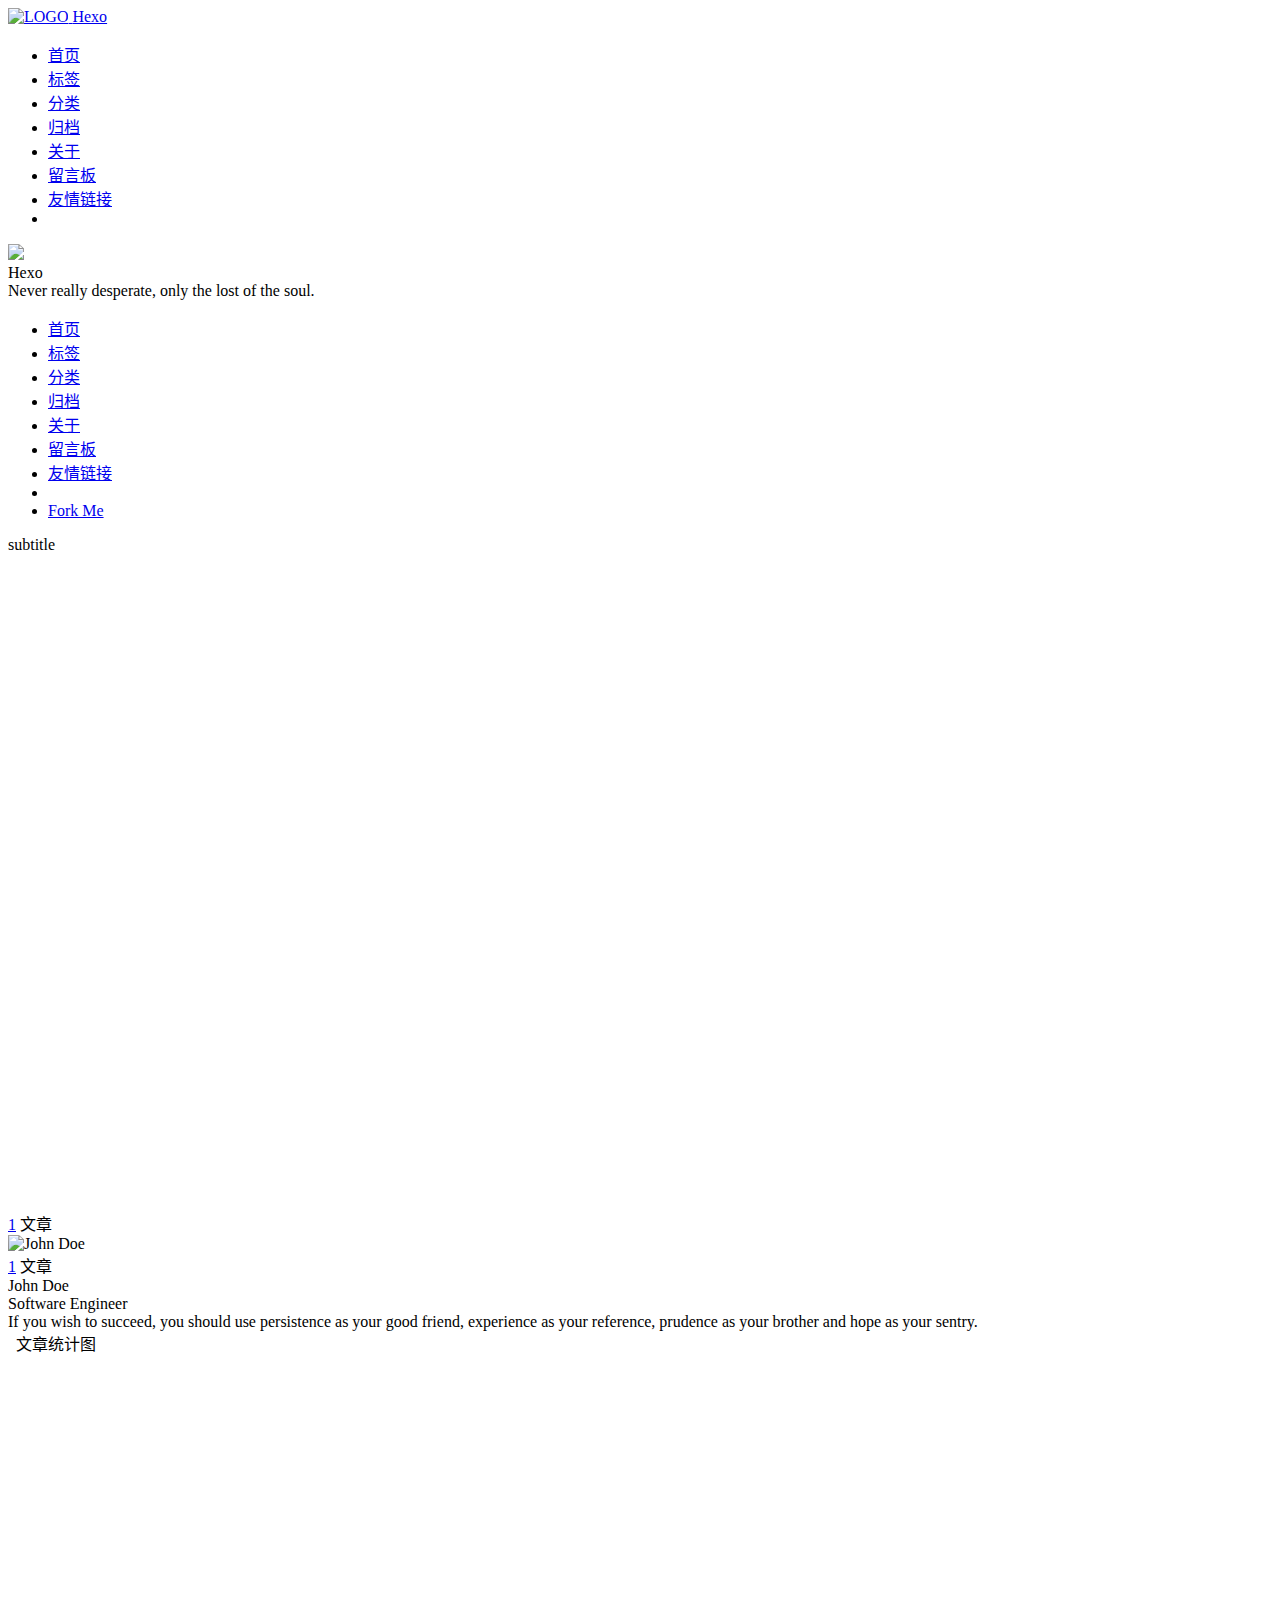
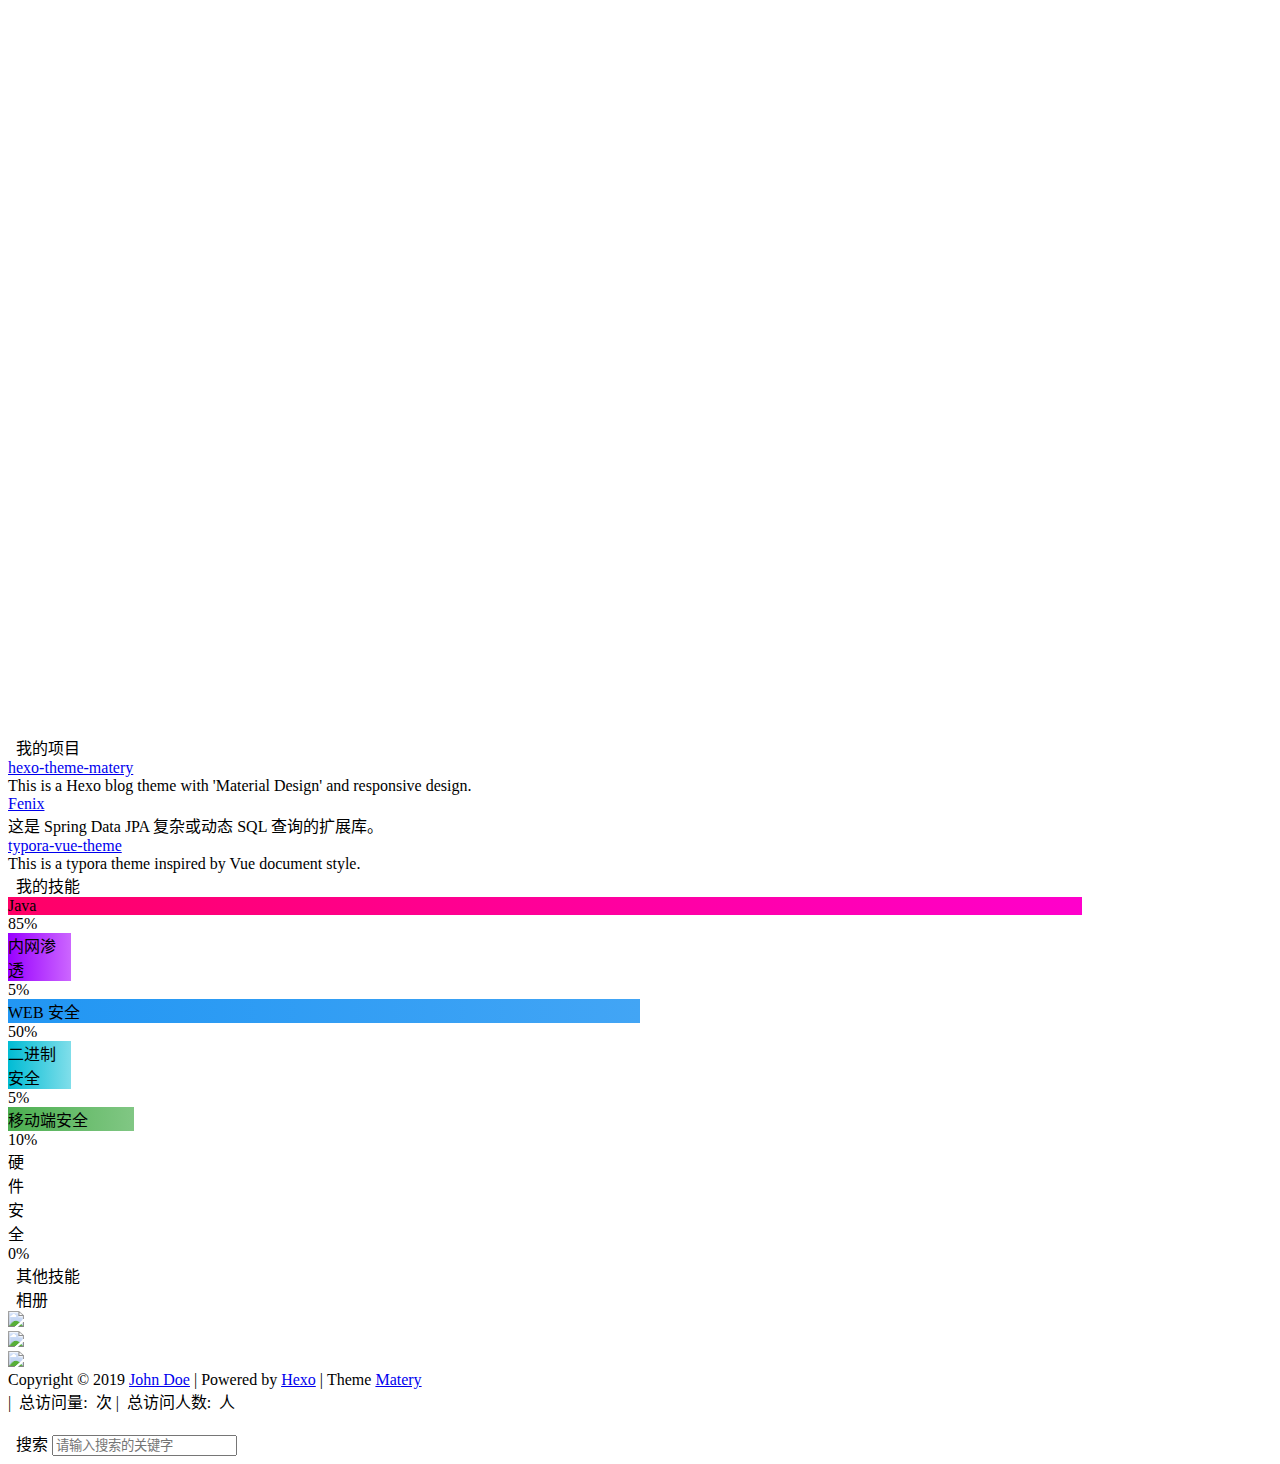
==== about/index.html @ 02dfd5bf "Site updated: 2020-04-10 11:36:00" ====
<!DOCTYPE HTML>
<html lang="zh-CN">


<head>
    <meta charset="utf-8">
    <meta name="keywords" content="关于, Hexo">
    <meta name="description" content="">
    <meta http-equiv="X-UA-Compatible" content="IE=edge">
    <meta name="viewport" content="width=device-width, initial-scale=1.0, user-scalable=no">
    <meta name="renderer" content="webkit|ie-stand|ie-comp">
    <meta name="mobile-web-app-capable" content="yes">
    <meta name="format-detection" content="telephone=no">
    <meta name="apple-mobile-web-app-capable" content="yes">
    <meta name="apple-mobile-web-app-status-bar-style" content="black-translucent">
    <!-- Global site tag (gtag.js) - Google Analytics -->


    <title>关于 | Hexo</title>
    <link rel="icon" type="image/png" href="/favicon.png">

    <link rel="stylesheet" type="text/css" href="/libs/awesome/css/all.css">
    <link rel="stylesheet" type="text/css" href="/libs/materialize/materialize.min.css">
    <link rel="stylesheet" type="text/css" href="/libs/aos/aos.css">
    <link rel="stylesheet" type="text/css" href="/libs/animate/animate.min.css">
    <link rel="stylesheet" type="text/css" href="/libs/lightGallery/css/lightgallery.min.css">
    <link rel="stylesheet" type="text/css" href="/css/matery.css">
    <link rel="stylesheet" type="text/css" href="/css/my.css">

    <script src="/libs/jquery/jquery.min.js"></script>

<meta name="generator" content="Hexo 4.2.0"><link rel="stylesheet" href="/css/prism-tomorrow.css" type="text/css"></head>


<body>
    <header class="navbar-fixed">
    <nav id="headNav" class="bg-color nav-transparent">
        <div id="navContainer" class="nav-wrapper container">
            <div class="brand-logo">
                <a href="/" class="waves-effect waves-light">
                    
                    <img src="/medias/logo.png" class="logo-img" alt="LOGO">
                    
                    <span class="logo-span">Hexo</span>
                </a>
            </div>
            

<a href="#" data-target="mobile-nav" class="sidenav-trigger button-collapse"><i class="fas fa-bars"></i></a>
<ul class="right nav-menu">
  
  <li class="hide-on-med-and-down nav-item">
    
    <a href="/" class="waves-effect waves-light">
      
      <i class="fas fa-home" style="zoom: 0.6;"></i>
      
      <span>首页</span>
    </a>
    
  </li>
  
  <li class="hide-on-med-and-down nav-item">
    
    <a href="/tags" class="waves-effect waves-light">
      
      <i class="fas fa-tags" style="zoom: 0.6;"></i>
      
      <span>标签</span>
    </a>
    
  </li>
  
  <li class="hide-on-med-and-down nav-item">
    
    <a href="/categories" class="waves-effect waves-light">
      
      <i class="fas fa-bookmark" style="zoom: 0.6;"></i>
      
      <span>分类</span>
    </a>
    
  </li>
  
  <li class="hide-on-med-and-down nav-item">
    
    <a href="/archives" class="waves-effect waves-light">
      
      <i class="fas fa-archive" style="zoom: 0.6;"></i>
      
      <span>归档</span>
    </a>
    
  </li>
  
  <li class="hide-on-med-and-down nav-item">
    
    <a href="/about" class="waves-effect waves-light">
      
      <i class="fas fa-user-circle" style="zoom: 0.6;"></i>
      
      <span>关于</span>
    </a>
    
  </li>
  
  <li class="hide-on-med-and-down nav-item">
    
    <a href="/contact" class="waves-effect waves-light">
      
      <i class="fas fa-comments" style="zoom: 0.6;"></i>
      
      <span>留言板</span>
    </a>
    
  </li>
  
  <li class="hide-on-med-and-down nav-item">
    
    <a href="/friends" class="waves-effect waves-light">
      
      <i class="fas fa-address-book" style="zoom: 0.6;"></i>
      
      <span>友情链接</span>
    </a>
    
  </li>
  
  <li>
    <a href="#searchModal" class="modal-trigger waves-effect waves-light">
      <i id="searchIcon" class="fas fa-search" title="搜索" style="zoom: 0.85;"></i>
    </a>
  </li>
</ul>


<div id="mobile-nav" class="side-nav sidenav">

    <div class="mobile-head bg-color">
        
        <img src="/medias/logo.png" class="logo-img circle responsive-img">
        
        <div class="logo-name">Hexo</div>
        <div class="logo-desc">
            
            Never really desperate, only the lost of the soul.
            
        </div>
    </div>

    

    <ul class="menu-list mobile-menu-list">
        
        <li class="m-nav-item">
	  
		<a href="/" class="waves-effect waves-light">
			
			    <i class="fa-fw fas fa-home"></i>
			
			首页
		</a>
          
        </li>
        
        <li class="m-nav-item">
	  
		<a href="/tags" class="waves-effect waves-light">
			
			    <i class="fa-fw fas fa-tags"></i>
			
			标签
		</a>
          
        </li>
        
        <li class="m-nav-item">
	  
		<a href="/categories" class="waves-effect waves-light">
			
			    <i class="fa-fw fas fa-bookmark"></i>
			
			分类
		</a>
          
        </li>
        
        <li class="m-nav-item">
	  
		<a href="/archives" class="waves-effect waves-light">
			
			    <i class="fa-fw fas fa-archive"></i>
			
			归档
		</a>
          
        </li>
        
        <li class="m-nav-item">
	  
		<a href="/about" class="waves-effect waves-light">
			
			    <i class="fa-fw fas fa-user-circle"></i>
			
			关于
		</a>
          
        </li>
        
        <li class="m-nav-item">
	  
		<a href="/contact" class="waves-effect waves-light">
			
			    <i class="fa-fw fas fa-comments"></i>
			
			留言板
		</a>
          
        </li>
        
        <li class="m-nav-item">
	  
		<a href="/friends" class="waves-effect waves-light">
			
			    <i class="fa-fw fas fa-address-book"></i>
			
			友情链接
		</a>
          
        </li>
        
        
        <li><div class="divider"></div></li>
        <li>
            <a href="https://github.com/blinkfox/hexo-theme-matery" class="waves-effect waves-light" target="_blank">
                <i class="fab fa-github-square fa-fw"></i>Fork Me
            </a>
        </li>
        
    </ul>
</div>


        </div>

        
            <style>
    .nav-transparent .github-corner {
        display: none !important;
    }

    .github-corner {
        position: absolute;
        z-index: 10;
        top: 0;
        right: 0;
        border: 0;
        transform: scale(1.1);
    }

    .github-corner svg {
        color: #0f9d58;
        fill: #fff;
        height: 64px;
        width: 64px;
    }

    .github-corner:hover .octo-arm {
        animation: a 0.56s ease-in-out;
    }

    .github-corner .octo-arm {
        animation: none;
    }

    @keyframes a {
        0%,
        to {
            transform: rotate(0);
        }
        20%,
        60% {
            transform: rotate(-25deg);
        }
        40%,
        80% {
            transform: rotate(10deg);
        }
    }
</style>

<a href="https://github.com/blinkfox/hexo-theme-matery" class="github-corner tooltipped hide-on-med-and-down" target="_blank"
   data-tooltip="Fork Me" data-position="left" data-delay="50">
    <svg viewBox="0 0 250 250" aria-hidden="true">
        <path d="M0,0 L115,115 L130,115 L142,142 L250,250 L250,0 Z"></path>
        <path d="M128.3,109.0 C113.8,99.7 119.0,89.6 119.0,89.6 C122.0,82.7 120.5,78.6 120.5,78.6 C119.2,72.0 123.4,76.3 123.4,76.3 C127.3,80.9 125.5,87.3 125.5,87.3 C122.9,97.6 130.6,101.9 134.4,103.2"
              fill="currentColor" style="transform-origin: 130px 106px;" class="octo-arm"></path>
        <path d="M115.0,115.0 C114.9,115.1 118.7,116.5 119.8,115.4 L133.7,101.6 C136.9,99.2 139.9,98.4 142.2,98.6 C133.8,88.0 127.5,74.4 143.8,58.0 C148.5,53.4 154.0,51.2 159.7,51.0 C160.3,49.4 163.2,43.6 171.4,40.1 C171.4,40.1 176.1,42.5 178.8,56.2 C183.1,58.6 187.2,61.8 190.9,65.4 C194.5,69.0 197.7,73.2 200.1,77.6 C213.8,80.2 216.3,84.9 216.3,84.9 C212.7,93.1 206.9,96.0 205.4,96.6 C205.1,102.4 203.0,107.8 198.3,112.5 C181.9,128.9 168.3,122.5 157.7,114.1 C157.9,116.9 156.7,120.9 152.7,124.9 L141.0,136.5 C139.8,137.7 141.6,141.9 141.8,141.8 Z"
              fill="currentColor" class="octo-body"></path>
    </svg>
</a>
        
    </nav>

</header>

    <style type="text/css">
    /* don't remove. */
    .about-cover {
        height: 75vh;
    }
</style>

<div class="bg-cover pd-header about-cover">
    <div class="container">
    <div class="row">
    <div class="col s10 offset-s1 m8 offset-m2 l8 offset-l2">
        <div class="brand">
            <div class="title center-align">
                
                    subtitle
                
            </div>

            <div class="description center-align">
                
                <span id="subtitle"></span>
                <script src="https://cdn.jsdelivr.net/npm/typed.js@2.0.11"></script>
                <script>
                    var typed = new Typed("#subtitle", {
                        strings: ['从来没有真正的绝境, 只有心灵的迷途','Never really desperate, only the lost of the soul'],
                        startDelay: 300,
                        typeSpeed: 100,
                        loop: true,
                        backSpeed: 50,
                        showCursor: true
                    });
                </script>
                
            </div>
        </div>
    </div>
</div>


<script>
    // 每天切换 banner 图.  Switch banner image every day.
    $('.bg-cover').css('background-image', 'url(/medias/banner/5.jpg)');
</script>


    </div>
</div>

<main class="content">

    <div id="aboutme" class="container about-container">
        <div class="card">
            <div class="card-content">
                <div class="row">
                    <div class="post-statis col l4 hide-on-med-and-down" data-aos="zoom-in-right">
                        
<div class="statis">
    <span class="count"><a href="/">1</a></span>
    <span class="name">文章</span>
</div>






                    </div>
                    <div class="col s12 m12 l4">
                        <div class="profile center-align">
                            <div class="avatar">
                                <img src="/medias/avatar.jpg" alt="John Doe"
                                     class="circle responsive-img avatar-img">
                            </div>
                            <div class="author">
                                <div class="post-statis hide-on-large-only" data-aos="zoom-in-right">
                                    
<div class="statis">
    <span class="count"><a href="/">1</a></span>
    <span class="name">文章</span>
</div>






                                </div>
                                <div class="title">John Doe</div>
                                <div class="career">Software Engineer</div>
                                <div class="social-link hide-on-large-only" data-aos="zoom-in-left">
                                    
    <a href="https://github.com/blinkfox" class="tooltipped" target="_blank" data-tooltip="访问我的GitHub" data-position="top" data-delay="50">
        <i class="fab fa-github"></i>
    </a>



    <a href="mailto:1181062873@qq.com" class="tooltipped" target="_blank" data-tooltip="邮件联系我" data-position="top" data-delay="50">
        <i class="fas fa-envelope-open"></i>
    </a>







    <a href="tencent://AddContact/?fromId=50&fromSubId=1&subcmd=all&uin=1181062873" class="tooltipped" target="_blank" data-tooltip="QQ联系我: 1181062873" data-position="top" data-delay="50">
        <i class="fab fa-qq"></i>
    </a>







    <a href="/atom.xml" class="tooltipped" target="_blank" data-tooltip="RSS 订阅" data-position="top" data-delay="50">
        <i class="fas fa-rss"></i>
    </a>


                                </div>
                            </div>
                        </div>
                    </div>
                    <div class="col l4 hide-on-med-and-down" data-aos="zoom-in-left">
                        <div class="social-link">
                            
    <a href="https://github.com/blinkfox" class="tooltipped" target="_blank" data-tooltip="访问我的GitHub" data-position="top" data-delay="50">
        <i class="fab fa-github"></i>
    </a>



    <a href="mailto:1181062873@qq.com" class="tooltipped" target="_blank" data-tooltip="邮件联系我" data-position="top" data-delay="50">
        <i class="fas fa-envelope-open"></i>
    </a>







    <a href="tencent://AddContact/?fromId=50&fromSubId=1&subcmd=all&uin=1181062873" class="tooltipped" target="_blank" data-tooltip="QQ联系我: 1181062873" data-position="top" data-delay="50">
        <i class="fab fa-qq"></i>
    </a>







    <a href="/atom.xml" class="tooltipped" target="_blank" data-tooltip="RSS 订阅" data-position="top" data-delay="50">
        <i class="fas fa-rss"></i>
    </a>


                        </div>
                    </div>
                </div>

                <div class="introduction center-align" data-aos="fade-up">If you wish to succeed, you should use persistence as your good friend, experience as your reference, prudence as your brother and hope as your sentry.</div>

                <style type="text/css">
    #posts-chart,
    #categories-chart,
    #tags-chart {
        width: 100%;
        height: 300px;
        margin: 0.5rem auto;
        padding: 0.5rem;
    }
</style>

<div id="postCharts" class="post-charts">
    <div class="title center-align" data-aos="zoom-in-up">
        <i class="far fa-bar-chart"></i>&nbsp;&nbsp;文章统计图
    </div>
    <div class="row">
        <div class="chart col s12 m6 l4" data-aos="zoom-in-up">
            <div id="posts-chart"></div>
        </div>

        <div class="chart col s12 m6 l4" data-aos="zoom-in-up">
            <div id="categories-chart"></div>
        </div>

        <div class="chart col s12 m6 l4" data-aos="zoom-in-up">
            <div id="tags-chart"></div>
        </div>
    </div>
</div>

<script type="text/javascript" src="/libs/echarts/echarts.min.js"></script>
<script>
    let postsChart = echarts.init(document.getElementById('posts-chart'));
    let categoriesChart = echarts.init(document.getElementById('categories-chart'));
    let tagsChart = echarts.init(document.getElementById('tags-chart'));

    

    let postsOption = {
        title: {
            text: '文章发布统计图',
            top: -5,
            x: 'center'
        },
        tooltip: {
            trigger: 'axis'
        },
        xAxis: {
            type: 'category',
            data: ["2019-04","2019-05","2019-06","2019-07","2019-08","2019-09","2019-10","2019-11","2019-12","2020-01","2020-02","2020-03","2020-04"]
        },
        yAxis: {
            type: 'value',
        },
        series: [
            {
                name: '文章篇数',
                type: 'line',
                color: ['#6772e5'],
                data: [0,0,0,0,0,0,0,0,0,0,0,0,1],
                markPoint: {
                    symbolSize: 45,
                    color: ['#fa755a','#3ecf8e','#82d3f4'],
                    data: [{
                        type: 'max',
                        itemStyle: {color: ['#3ecf8e']},
                        name: '最大值'
                    }, {
                        type: 'min',
                        itemStyle: {color: ['#fa755a']},
                        name: '最小值'
                    }]
                },
                markLine: {
                    itemStyle: {color: ['#ab47bc']},
                    data: [
                        {type: 'average', name: '平均值'}
                    ]
                }
            }
        ]
    };

    

    let categoriesOption = {
        title: {
            text: '文章分类统计图',
            top: -4,
            x: 'center'
        },
        tooltip: {
            trigger: 'item',
            formatter: "{a} <br/>{b} : {c} ({d}%)"
        },
        series: [
            {
                name: '分类',
                type: 'pie',
                radius: '50%',
                color: ['#6772e5', '#ff9e0f', '#fa755a', '#3ecf8e', '#82d3f4', '#ab47bc', '#525f7f', '#f51c47', '#26A69A'],
                data: [],
                itemStyle: {
                    emphasis: {
                        shadowBlur: 10,
                        shadowOffsetX: 0,
                        shadowColor: 'rgba(0, 0, 0, 0.5)'
                    }
                }
            }
        ]
    };

    

    let tagsOption = {
        title: {
            text: 'TOP10 标签统计图',
            top: -5,
            x: 'center'
        },
        tooltip: {},
        xAxis: [
            {
                type: 'category',
                data: []
            }
        ],
        yAxis: [
            {
                type: 'value'
            }
        ],
        series: [
            {
                type: 'bar',
                color: ['#82d3f4'],
                barWidth : 18,
                data: [],
                markPoint: {
                    symbolSize: 45,
                    data: [{
                        type: 'max',
                        itemStyle: {color: ['#3ecf8e']},
                        name: '最大值'
                    }, {
                        type: 'min',
                        itemStyle: {color: ['#fa755a']},
                        name: '最小值'
                    }],
                },
                markLine: {
                    itemStyle: {color: ['#ab47bc']},
                    data: [
                        {type: 'average', name: '平均值'}
                    ]
                }
            }
        ]
    };

    // render the charts
    postsChart.setOption(postsOption);
    categoriesChart.setOption(categoriesOption);
    tagsChart.setOption(tagsOption);
</script>


                
                
<div class="my-projects">
    <div class="title center-align" data-aos="zoom-in-up">
        <i class="fas fa-gift"></i>&nbsp;&nbsp;我的项目
    </div>
    <div class="row">
        
        
        <div class="col s12 m6 l4" data-aos="fade-up">
            <div class="info center-align">
                <a href="http://github.com/blinkfox/hexo-theme-matery" class="icon"
                   style="background: linear-gradient(to bottom right, #66BB6A 0%, #81C784 100%)" target="_blank">
                    <i class="fas fa-file-alt"></i>
                </a>
                <div class="info-title">
                    <a href="http://github.com/blinkfox/hexo-theme-matery" target="_blank">hexo-theme-matery</a>
                </div>
                <div class="info-desc">This is a Hexo blog theme with &#39;Material Design&#39; and responsive design.</div>
            </div>
        </div>
        
        <div class="col s12 m6 l4" data-aos="fade-up">
            <div class="info center-align">
                <a href="https://github.com/blinkfox/fenix" class="icon"
                   style="background: linear-gradient(to bottom right, #F06292 0%, #EF5350 100%)" target="_blank">
                    <i class="fas fa-database"></i>
                </a>
                <div class="info-title">
                    <a href="https://github.com/blinkfox/fenix" target="_blank">Fenix</a>
                </div>
                <div class="info-desc">这是 Spring Data JPA 复杂或动态 SQL 查询的扩展库。</div>
            </div>
        </div>
        
        <div class="col s12 m6 l4" data-aos="fade-up">
            <div class="info center-align">
                <a href="https://github.com/blinkfox/typora-vue-theme" class="icon"
                   style="background: linear-gradient(to bottom right, #29B6F6 0%, #1E88E5 100%)" target="_blank">
                    <i class="fas fa-file-alt"></i>
                </a>
                <div class="info-title">
                    <a href="https://github.com/blinkfox/typora-vue-theme" target="_blank">typora-vue-theme</a>
                </div>
                <div class="info-desc">This is a typora theme inspired by Vue document style.</div>
            </div>
        </div>
        
        
    </div>
</div>

                

                
                
<div class="my-skills">
    <div class="title center-align" data-aos="zoom-in-up">
        <i class="fas fa-wrench"></i>&nbsp;&nbsp;我的技能
    </div>
    <div class="row">
        
        
        
        <div class="col s12 m6 l6" data-aos="fade-up">
            <div class="skillbar">
                <div class="skillbar-title"
                     style="background: linear-gradient(to right, #FF0066 0%, #FF00CC 100%); width: 85%">
                    <span>Java</span>
                </div>
                <div class="skill-bar-percent">85%</div>
            </div>
        </div>
        
        
        <div class="col s12 m6 l6" data-aos="fade-up">
            <div class="skillbar">
                <div class="skillbar-title"
                     style="background: linear-gradient(to right, #9900FF 0%, #CC66FF 100%); width: 5%">
                    <span>内网渗透</span>
                </div>
                <div class="skill-bar-percent">5%</div>
            </div>
        </div>
        
        
        <div class="col s12 m6 l6" data-aos="fade-up">
            <div class="skillbar">
                <div class="skillbar-title"
                     style="background: linear-gradient(to right, #2196F3 0%, #42A5F5 100%); width: 50%">
                    <span>WEB 安全</span>
                </div>
                <div class="skill-bar-percent">50%</div>
            </div>
        </div>
        
        
        <div class="col s12 m6 l6" data-aos="fade-up">
            <div class="skillbar">
                <div class="skillbar-title"
                     style="background: linear-gradient(to right, #00BCD4 0%, #80DEEA 100%); width: 5%">
                    <span>二进制安全</span>
                </div>
                <div class="skill-bar-percent">5%</div>
            </div>
        </div>
        
        
        <div class="col s12 m6 l6" data-aos="fade-up">
            <div class="skillbar">
                <div class="skillbar-title"
                     style="background: linear-gradient(to right, #4CAF50 0%, #81C784 100%); width: 10%">
                    <span>移动端安全</span>
                </div>
                <div class="skill-bar-percent">10%</div>
            </div>
        </div>
        
        
        <div class="col s12 m6 l6" data-aos="fade-up">
            <div class="skillbar">
                <div class="skillbar-title"
                     style="background: linear-gradient(to right, #FFEB3B 0%, #FFF176 100%); width: 0%">
                    <span>硬件安全</span>
                </div>
                <div class="skill-bar-percent">0%</div>
            </div>
        </div>
        
        
    </div>

    

    
    <div class="other-skills chip-container" data-aos="zoom-in-up">
        <div class="sub-title center-align"><i class="fa fa-book"></i>&nbsp;&nbsp;其他技能</div>
        <div class="tag-chips center-align">
            
        </div>
    </div>
    

</div>

                

                
                
<div id="myGallery" class="my-gallery">
    <div class="title center-align" data-aos="zoom-in-up">
        <i class="far fa-image"></i>&nbsp;&nbsp;相册
    </div>
    <div class="row">
        
        
        <div class="photo col s12 m6 l4" data-aos="fade-up">
            <div class="img-item" data-src="/medias/featureimages/0.jpg">
                <img src="/medias/featureimages/0.jpg" class="responsive-img">
            </div>
        </div>
        
        <div class="photo col s12 m6 l4" data-aos="fade-up">
            <div class="img-item" data-src="/medias/featureimages/1.jpg">
                <img src="/medias/featureimages/1.jpg" class="responsive-img">
            </div>
        </div>
        
        <div class="photo col s12 m6 l4" data-aos="fade-up">
            <div class="img-item" data-src="/medias/featureimages/2.jpg">
                <img src="/medias/featureimages/2.jpg" class="responsive-img">
            </div>
        </div>
        
        
    </div>
</div>

<script>
    $(function () {
        let animateClass = 'animated pulse';
        $('#myGallery .photo').hover(function () {
            $(this).addClass(animateClass);
        }, function () {
            $(this).removeClass(animateClass);
        });
    });
</script>

                

            </div>
        </div>
    </div>
</main>


    <footer class="page-footer bg-color">
    
        <link rel="stylesheet" href="/libs/aplayer/APlayer.min.css">
<style>
    .aplayer .aplayer-lrc p {
        font-size: 12px;
        font-weight: 700;
        line-height: 16px !important;
    }

    .aplayer .aplayer-lrc p.aplayer-lrc-current {
        font-size: 15px;
        color: #42b983;
    }

    
    .aplayer.aplayer-fixed.aplayer-narrow .aplayer-body {
        left: -66px !important;
    }

    .aplayer.aplayer-fixed.aplayer-narrow .aplayer-body:hover {
        left: 0px !important;
    }

    
</style>
<div class="">
    
    <div class="row">
        <meting-js class="col l8 offset-l2 m10 offset-m1 s12"
                   server="netease"
                   type="song"
                   id="366525341"
                   fixed='true'
                   autoplay='false'
                   theme='#42b983'
                   loop='all'
                   order='random'
                   preload='auto'
                   volume='0.7'
                   list-folded='true'
        >
        </meting-js>
    </div>
</div>

<script src="/libs/aplayer/APlayer.min.js"></script>
<script src="https://cdn.jsdelivr.net/npm/meting@2/dist/Meting.min.js"></script>

    
    <div class="container row center-align" style="margin-bottom: 0px !important;">
        <div class="col s12 m8 l8 copy-right">
            Copyright&nbsp;&copy;
            <span id="year">2019</span>
            <a href="https://sha-512.github.io" target="_blank">John Doe</a>
            |&nbsp;Powered by&nbsp;<a href="https://hexo.io/" target="_blank">Hexo</a>
            |&nbsp;Theme&nbsp;<a href="https://github.com/blinkfox/hexo-theme-matery" target="_blank">Matery</a>
            <br>
            
            
            
            
            
            
            <span id="busuanzi_container_site_pv">
                |&nbsp;<i class="far fa-eye"></i>&nbsp;总访问量:&nbsp;<span id="busuanzi_value_site_pv"
                    class="white-color"></span>&nbsp;次
            </span>
            
            
            <span id="busuanzi_container_site_uv">
                |&nbsp;<i class="fas fa-users"></i>&nbsp;总访问人数:&nbsp;<span id="busuanzi_value_site_uv"
                    class="white-color"></span>&nbsp;人
            </span>
            
            <br>
            
            <br>
            
        </div>
        <div class="col s12 m4 l4 social-link social-statis">
    <a href="https://github.com/blinkfox" class="tooltipped" target="_blank" data-tooltip="访问我的GitHub" data-position="top" data-delay="50">
        <i class="fab fa-github"></i>
    </a>



    <a href="mailto:1181062873@qq.com" class="tooltipped" target="_blank" data-tooltip="邮件联系我" data-position="top" data-delay="50">
        <i class="fas fa-envelope-open"></i>
    </a>







    <a href="tencent://AddContact/?fromId=50&fromSubId=1&subcmd=all&uin=1181062873" class="tooltipped" target="_blank" data-tooltip="QQ联系我: 1181062873" data-position="top" data-delay="50">
        <i class="fab fa-qq"></i>
    </a>







    <a href="/atom.xml" class="tooltipped" target="_blank" data-tooltip="RSS 订阅" data-position="top" data-delay="50">
        <i class="fas fa-rss"></i>
    </a>

</div>
    </div>
</footer>

<div class="progress-bar"></div>


    <!-- 搜索遮罩框 -->
<div id="searchModal" class="modal">
    <div class="modal-content">
        <div class="search-header">
            <span class="title"><i class="fas fa-search"></i>&nbsp;&nbsp;搜索</span>
            <input type="search" id="searchInput" name="s" placeholder="请输入搜索的关键字"
                   class="search-input">
        </div>
        <div id="searchResult"></div>
    </div>
</div>

<script src="/js/search.js"></script>
<script type="text/javascript">
$(function () {
    searchFunc("/search.xml", 'searchInput', 'searchResult');
});
</script>

    <!-- 回到顶部按钮 -->
<div id="backTop" class="top-scroll">
    <a class="btn-floating btn-large waves-effect waves-light" href="#!">
        <i class="fas fa-arrow-up"></i>
    </a>
</div>


    <script src="/libs/materialize/materialize.min.js"></script>
    <script src="/libs/masonry/masonry.pkgd.min.js"></script>
    <script src="/libs/aos/aos.js"></script>
    <script src="/libs/scrollprogress/scrollProgress.min.js"></script>
    <script src="/libs/lightGallery/js/lightgallery-all.min.js"></script>
    <script src="/js/matery.js"></script>

    <!-- Baidu Analytics -->

    <!-- Baidu Push -->

<script>
    (function () {
        var bp = document.createElement('script');
        var curProtocol = window.location.protocol.split(':')[0];
        if (curProtocol === 'https') {
            bp.src = 'https://zz.bdstatic.com/linksubmit/push.js';
        } else {
            bp.src = 'http://push.zhanzhang.baidu.com/push.js';
        }
        var s = document.getElementsByTagName("script")[0];
        s.parentNode.insertBefore(bp, s);
    })();
</script>

    
    <script src="/libs/others/clicklove.js" async="async"></script>
    
    
    <script async src="/libs/others/busuanzi.pure.mini.js"></script>
    

    

    

    

    

    

    
    <script src="/libs/instantpage/instantpage.js" type="module"></script>
    

</body>

</html>
---- css/prism-tomorrow.css ----
/**
 * prism.js tomorrow night eighties for JavaScript, CoffeeScript, CSS and HTML
 * Based on https://github.com/chriskempson/tomorrow-theme
 * @author Rose Pritchard
 */

code[class*="language-"],
pre[class*="language-"] {
	color: #ccc;
	background: none;
	font-family: Consolas, Monaco, 'Andale Mono', 'Ubuntu Mono', monospace;
	font-size: 1em;
	text-align: left;
	white-space: pre;
	word-spacing: normal;
	word-break: normal;
	word-wrap: normal;
	line-height: 1.5;

	-moz-tab-size: 4;
	-o-tab-size: 4;
	tab-size: 4;

	-webkit-hyphens: none;
	-moz-hyphens: none;
	-ms-hyphens: none;
	hyphens: none;

}

/* Code blocks */
pre[class*="language-"] {
	padding: 1em;
	margin: .5em 0;
	overflow: auto;
}

:not(pre) > code[class*="language-"],
pre[class*="language-"] {
	background: #2d2d2d;
}

/* Inline code */
:not(pre) > code[class*="language-"] {
	padding: .1em;
	border-radius: .3em;
	white-space: normal;
}

.token.comment,
.token.block-comment,
.token.prolog,
.token.doctype,
.token.cdata {
	color: #999;
}

.token.punctuation {
	color: #ccc;
}

.token.tag,
.token.attr-name,
.token.namespace,
.token.deleted {
	color: #e2777a;
}

.token.function-name {
	color: #6196cc;
}

.token.boolean,
.token.number,
.token.function {
	color: #f08d49;
}

.token.property,
.token.class-name,
.token.constant,
.token.symbol {
	color: #f8c555;
}

.token.selector,
.token.important,
.token.atrule,
.token.keyword,
.token.builtin {
	color: #cc99cd;
}

.token.string,
.token.char,
.token.attr-value,
.token.regex,
.token.variable {
	color: #7ec699;
}

.token.operator,
.token.entity,
.token.url {
	color: #67cdcc;
}

.token.important,
.token.bold {
	font-weight: bold;
}
.token.italic {
	font-style: italic;
}

.token.entity {
	cursor: help;
}

.token.inserted {
	color: green;
}
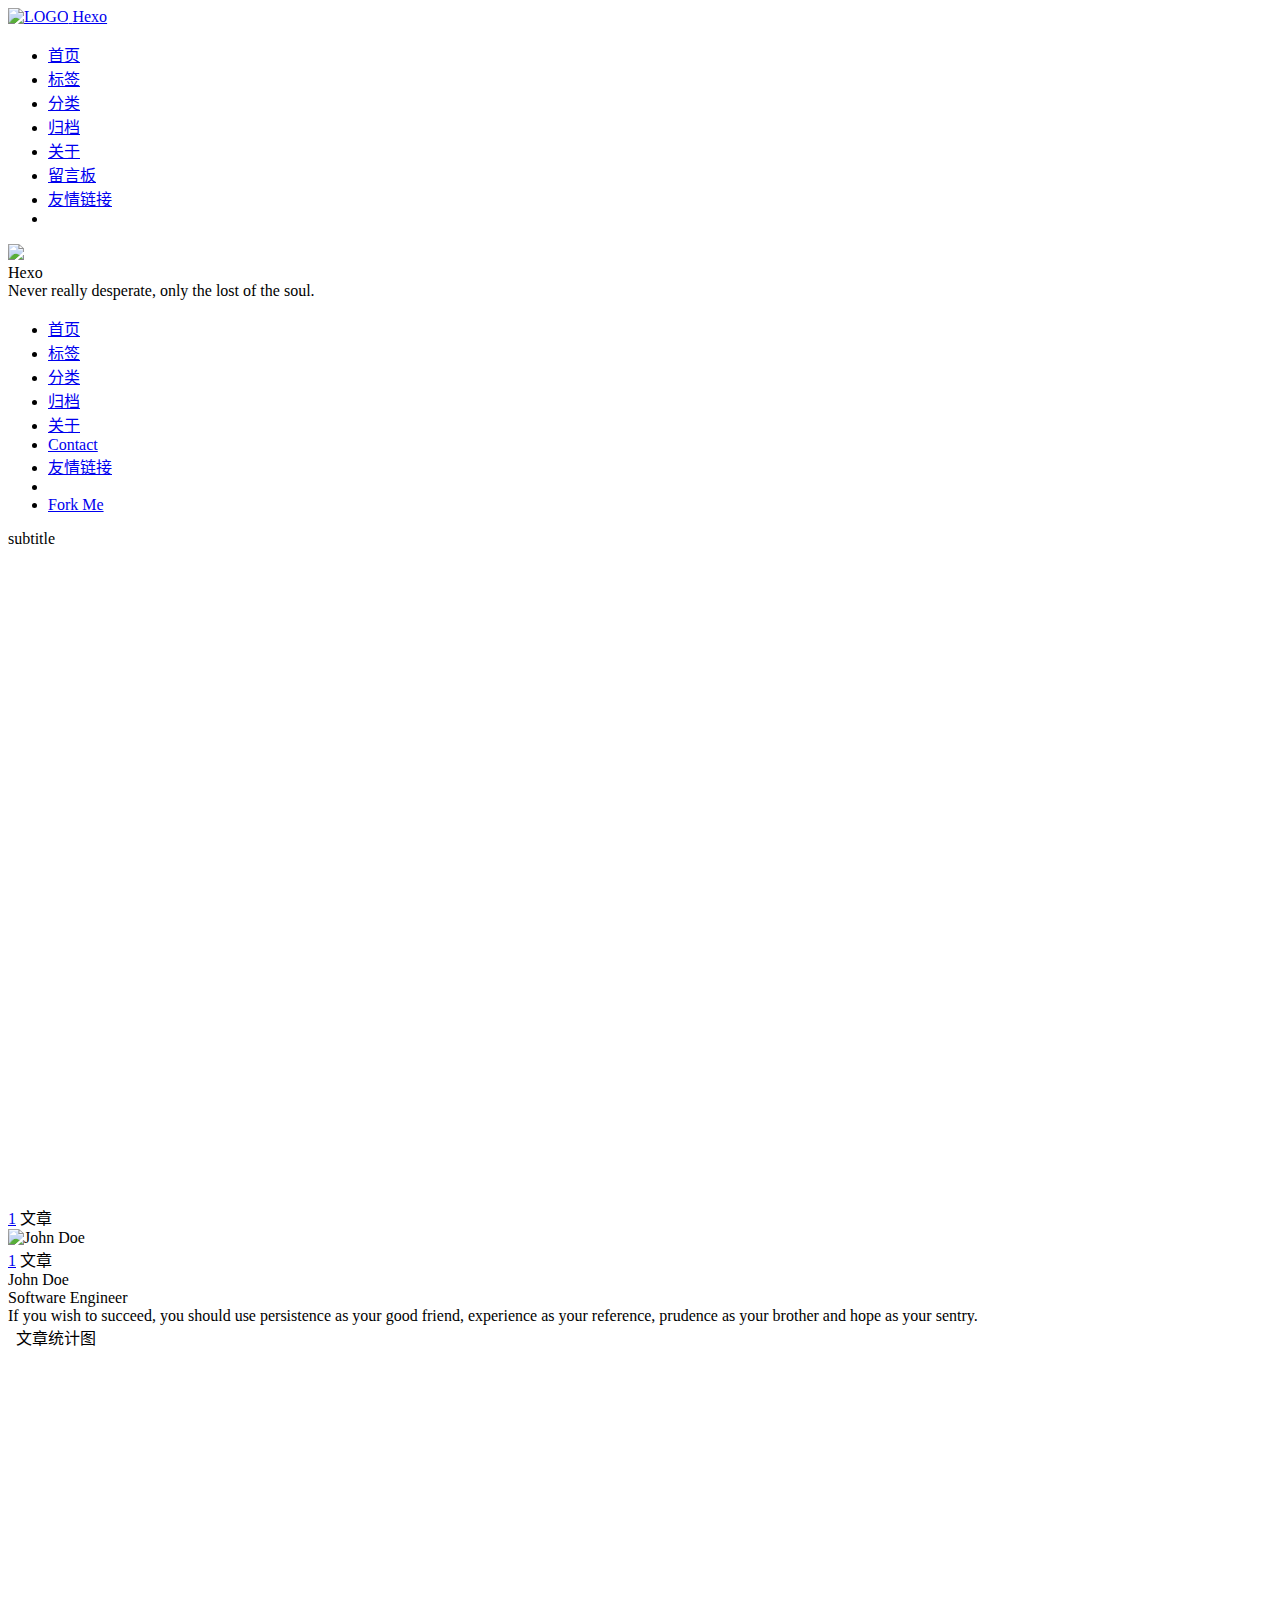
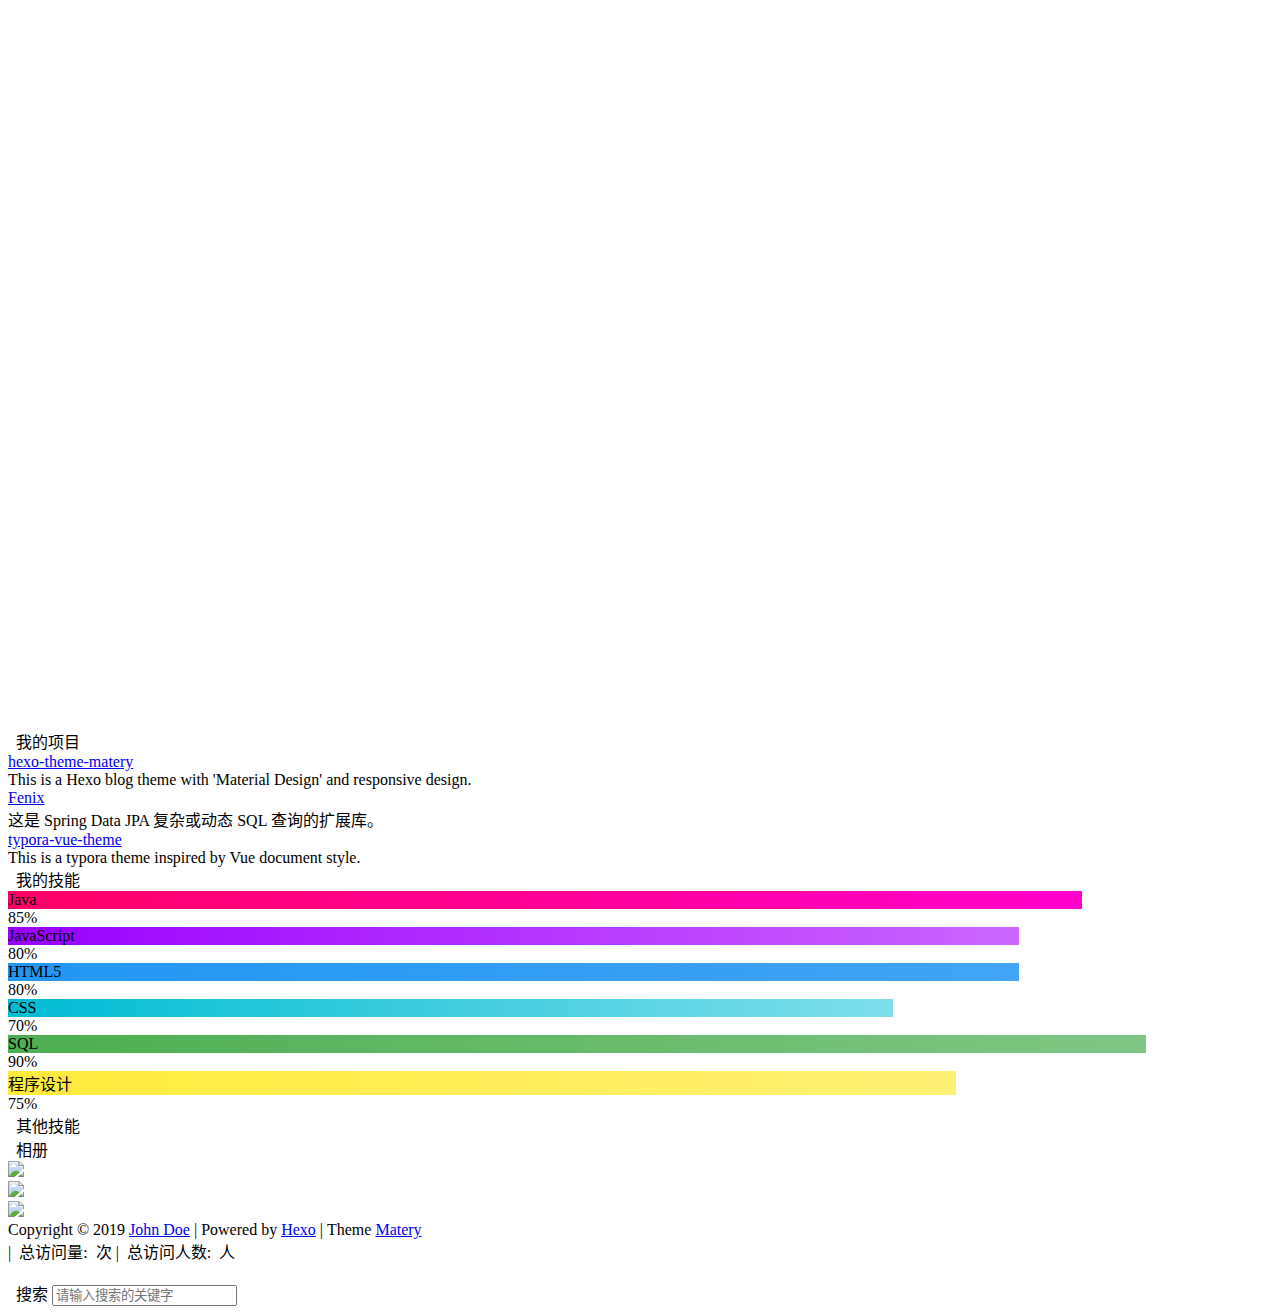
==== commit e5b14f31: "Site updated: 2020-04-10 16:26:36" ====
--- a/about/index.html
+++ b/about/index.html
@@ -5,7 +5,7 @@
 <head>
     <meta charset="utf-8">
     <meta name="keywords" content="关于, Hexo">
-    <meta name="description" content="">
+    <meta name="description" content="关于 | Hexo">
     <meta http-equiv="X-UA-Compatible" content="IE=edge">
     <meta name="viewport" content="width=device-width, initial-scale=1.0, user-scalable=no">
     <meta name="renderer" content="webkit|ie-stand|ie-comp">
@@ -13,9 +13,6 @@
     <meta name="format-detection" content="telephone=no">
     <meta name="apple-mobile-web-app-capable" content="yes">
     <meta name="apple-mobile-web-app-status-bar-style" content="black-translucent">
-    <!-- Global site tag (gtag.js) - Google Analytics -->
-
-
     <title>关于 | Hexo</title>
     <link rel="icon" type="image/png" href="/favicon.png">
 
@@ -26,16 +23,16 @@
     <link rel="stylesheet" type="text/css" href="/libs/lightGallery/css/lightgallery.min.css">
     <link rel="stylesheet" type="text/css" href="/css/matery.css">
     <link rel="stylesheet" type="text/css" href="/css/my.css">
-
+    
     <script src="/libs/jquery/jquery.min.js"></script>
-
+    
 <meta name="generator" content="Hexo 4.2.0"><link rel="stylesheet" href="/css/prism-tomorrow.css" type="text/css"></head>
 
 
 <body>
     <header class="navbar-fixed">
     <nav id="headNav" class="bg-color nav-transparent">
-        <div id="navContainer" class="nav-wrapper container">
+        <div id="navContainer" class="nav-wrapper head-container">
             <div class="brand-logo">
                 <a href="/" class="waves-effect waves-light">
                     
@@ -133,7 +130,6 @@
   </li>
 </ul>
 
-
 <div id="mobile-nav" class="side-nav sidenav">
 
     <div class="mobile-head bg-color">
@@ -213,7 +209,7 @@
 			
 			    <i class="fa-fw fas fa-comments"></i>
 			
-			留言板
+			Contact
 		</a>
           
         </li>
@@ -239,7 +235,6 @@
         
     </ul>
 </div>
-
 
         </div>
 
@@ -318,7 +313,7 @@
         <div class="brand">
             <div class="title center-align">
                 
-                    subtitle
+                subtitle
                 
             </div>
 
@@ -345,7 +340,7 @@
 
 <script>
     // 每天切换 banner 图.  Switch banner image every day.
-    $('.bg-cover').css('background-image', 'url(/medias/banner/5.jpg)');
+    $('.bg-cover').css('background-image', 'url(/medias/banner/' + new Date().getDay() + '.jpg)');
 </script>
 
 
@@ -637,7 +632,6 @@
     tagsChart.setOption(tagsOption);
 </script>
 
-
                 
                 
 <div class="my-projects">
@@ -656,7 +650,7 @@
                 <div class="info-title">
                     <a href="http://github.com/blinkfox/hexo-theme-matery" target="_blank">hexo-theme-matery</a>
                 </div>
-                <div class="info-desc">This is a Hexo blog theme with &#39;Material Design&#39; and responsive design.</div>
+                <div class="info-desc">This is a Hexo blog theme with 'Material Design' and responsive design.</div>
             </div>
         </div>
         
@@ -689,7 +683,6 @@
         
     </div>
 </div>
-
                 
 
                 
@@ -716,10 +709,10 @@
         <div class="col s12 m6 l6" data-aos="fade-up">
             <div class="skillbar">
                 <div class="skillbar-title"
-                     style="background: linear-gradient(to right, #9900FF 0%, #CC66FF 100%); width: 5%">
-                    <span>内网渗透</span>
+                     style="background: linear-gradient(to right, #9900FF 0%, #CC66FF 100%); width: 80%">
+                    <span>JavaScript</span>
                 </div>
-                <div class="skill-bar-percent">5%</div>
+                <div class="skill-bar-percent">80%</div>
             </div>
         </div>
         
@@ -727,10 +720,10 @@
         <div class="col s12 m6 l6" data-aos="fade-up">
             <div class="skillbar">
                 <div class="skillbar-title"
-                     style="background: linear-gradient(to right, #2196F3 0%, #42A5F5 100%); width: 50%">
-                    <span>WEB 安全</span>
+                     style="background: linear-gradient(to right, #2196F3 0%, #42A5F5 100%); width: 80%">
+                    <span>HTML5</span>
                 </div>
-                <div class="skill-bar-percent">50%</div>
+                <div class="skill-bar-percent">80%</div>
             </div>
         </div>
         
@@ -738,10 +731,10 @@
         <div class="col s12 m6 l6" data-aos="fade-up">
             <div class="skillbar">
                 <div class="skillbar-title"
-                     style="background: linear-gradient(to right, #00BCD4 0%, #80DEEA 100%); width: 5%">
-                    <span>二进制安全</span>
+                     style="background: linear-gradient(to right, #00BCD4 0%, #80DEEA 100%); width: 70%">
+                    <span>CSS</span>
                 </div>
-                <div class="skill-bar-percent">5%</div>
+                <div class="skill-bar-percent">70%</div>
             </div>
         </div>
         
@@ -749,10 +742,10 @@
         <div class="col s12 m6 l6" data-aos="fade-up">
             <div class="skillbar">
                 <div class="skillbar-title"
-                     style="background: linear-gradient(to right, #4CAF50 0%, #81C784 100%); width: 10%">
-                    <span>移动端安全</span>
+                     style="background: linear-gradient(to right, #4CAF50 0%, #81C784 100%); width: 90%">
+                    <span>SQL</span>
                 </div>
-                <div class="skill-bar-percent">10%</div>
+                <div class="skill-bar-percent">90%</div>
             </div>
         </div>
         
@@ -760,10 +753,10 @@
         <div class="col s12 m6 l6" data-aos="fade-up">
             <div class="skillbar">
                 <div class="skillbar-title"
-                     style="background: linear-gradient(to right, #FFEB3B 0%, #FFF176 100%); width: 0%">
-                    <span>硬件安全</span>
+                     style="background: linear-gradient(to right, #FFEB3B 0%, #FFF176 100%); width: 75%">
+                    <span>程序设计</span>
                 </div>
-                <div class="skill-bar-percent">0%</div>
+                <div class="skill-bar-percent">75%</div>
             </div>
         </div>
         
@@ -826,7 +819,6 @@
         });
     });
 </script>
-
                 
 
             </div>
@@ -834,57 +826,7 @@
     </div>
 </main>
 
-
     <footer class="page-footer bg-color">
-    
-        <link rel="stylesheet" href="/libs/aplayer/APlayer.min.css">
-<style>
-    .aplayer .aplayer-lrc p {
-        font-size: 12px;
-        font-weight: 700;
-        line-height: 16px !important;
-    }
-
-    .aplayer .aplayer-lrc p.aplayer-lrc-current {
-        font-size: 15px;
-        color: #42b983;
-    }
-
-    
-    .aplayer.aplayer-fixed.aplayer-narrow .aplayer-body {
-        left: -66px !important;
-    }
-
-    .aplayer.aplayer-fixed.aplayer-narrow .aplayer-body:hover {
-        left: 0px !important;
-    }
-
-    
-</style>
-<div class="">
-    
-    <div class="row">
-        <meting-js class="col l8 offset-l2 m10 offset-m1 s12"
-                   server="netease"
-                   type="song"
-                   id="366525341"
-                   fixed='true'
-                   autoplay='false'
-                   theme='#42b983'
-                   loop='all'
-                   order='random'
-                   preload='auto'
-                   volume='0.7'
-                   list-folded='true'
-        >
-        </meting-js>
-    </div>
-</div>
-
-<script src="/libs/aplayer/APlayer.min.js"></script>
-<script src="https://cdn.jsdelivr.net/npm/meting@2/dist/Meting.min.js"></script>
-
-    
     <div class="container row center-align" style="margin-bottom: 0px !important;">
         <div class="col s12 m8 l8 copy-right">
             Copyright&nbsp;&copy;
@@ -968,10 +910,9 @@
 <script src="/js/search.js"></script>
 <script type="text/javascript">
 $(function () {
-    searchFunc("/search.xml", 'searchInput', 'searchResult');
+    searchFunc("/" + "search.xml", 'searchInput', 'searchResult');
 });
 </script>
-
     <!-- 回到顶部按钮 -->
 <div id="backTop" class="top-scroll">
     <a class="btn-floating btn-large waves-effect waves-light" href="#!">
@@ -986,6 +927,9 @@
     <script src="/libs/scrollprogress/scrollProgress.min.js"></script>
     <script src="/libs/lightGallery/js/lightgallery-all.min.js"></script>
     <script src="/js/matery.js"></script>
+
+    <!-- Global site tag (gtag.js) - Google Analytics -->
+
 
     <!-- Baidu Analytics -->
 
@@ -1021,7 +965,7 @@
     
 
     
-
+    
     
     <script src="/libs/instantpage/instantpage.js" type="module"></script>
     
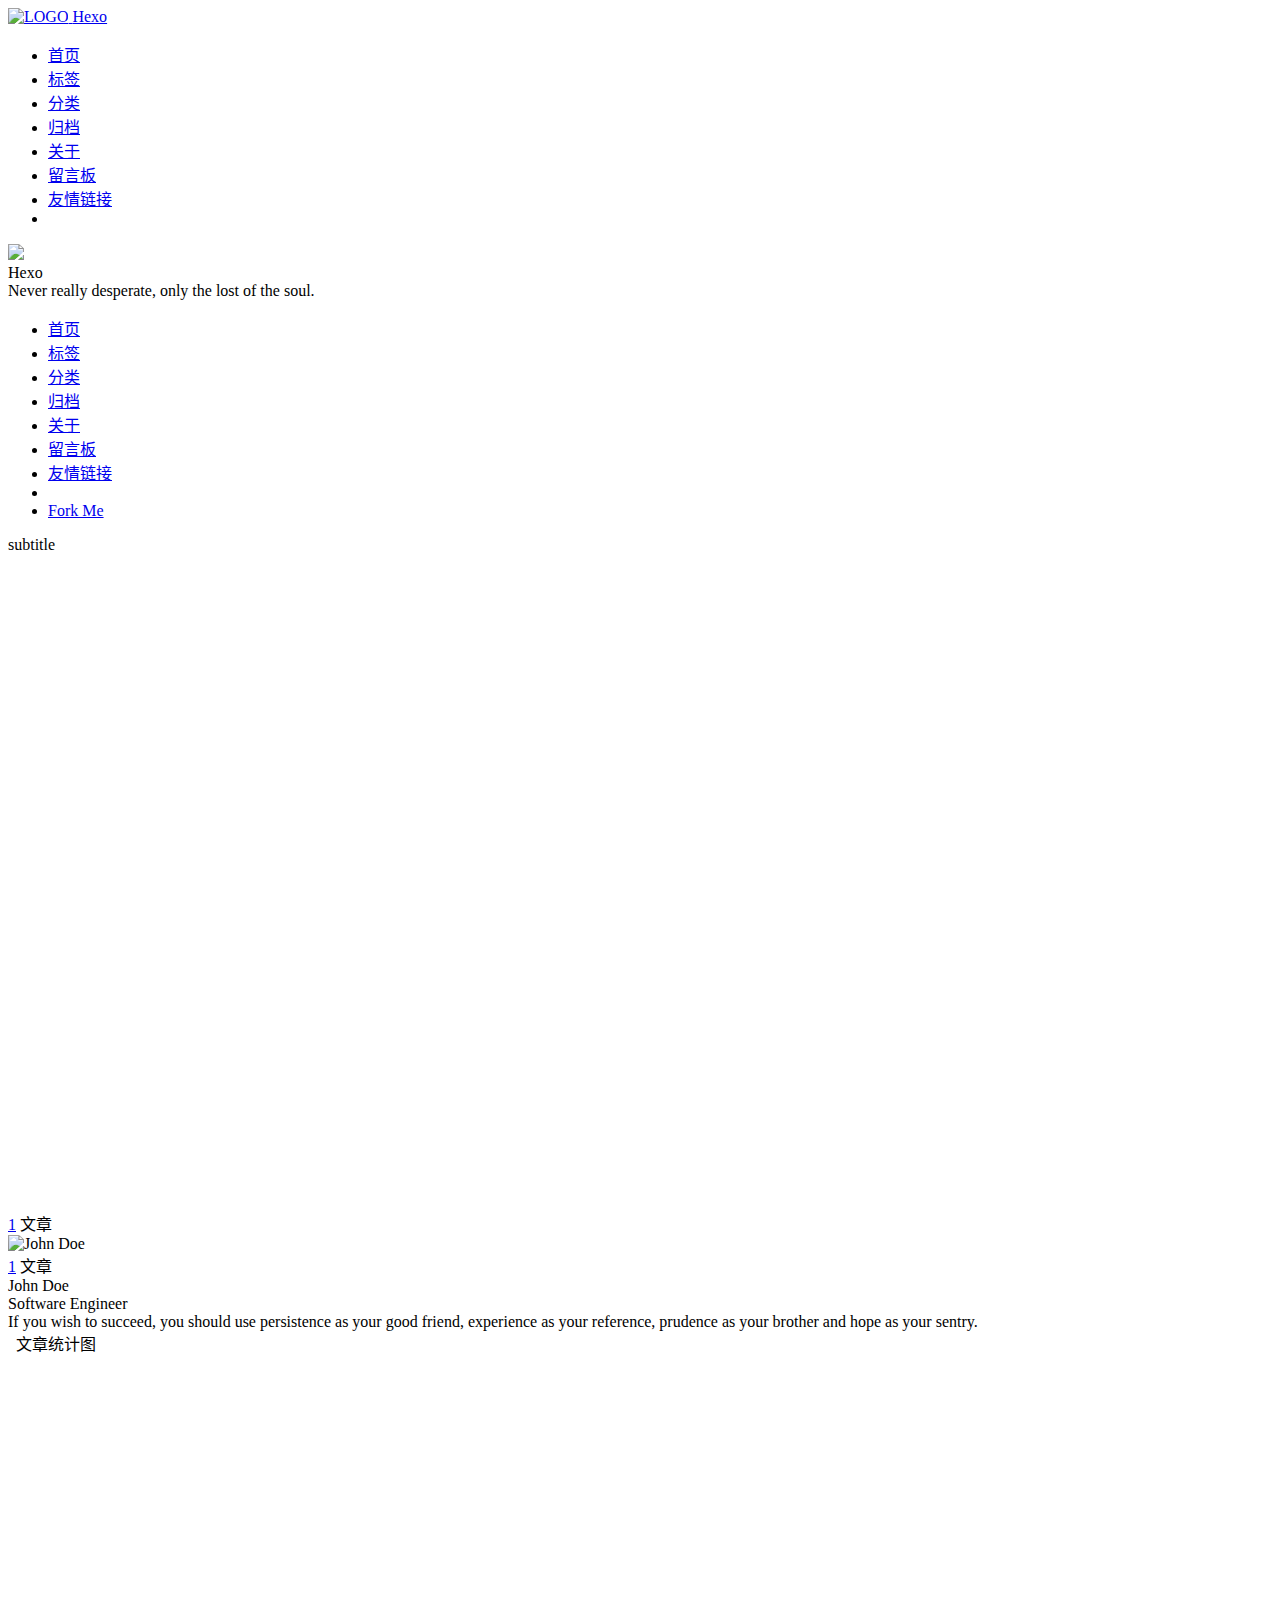
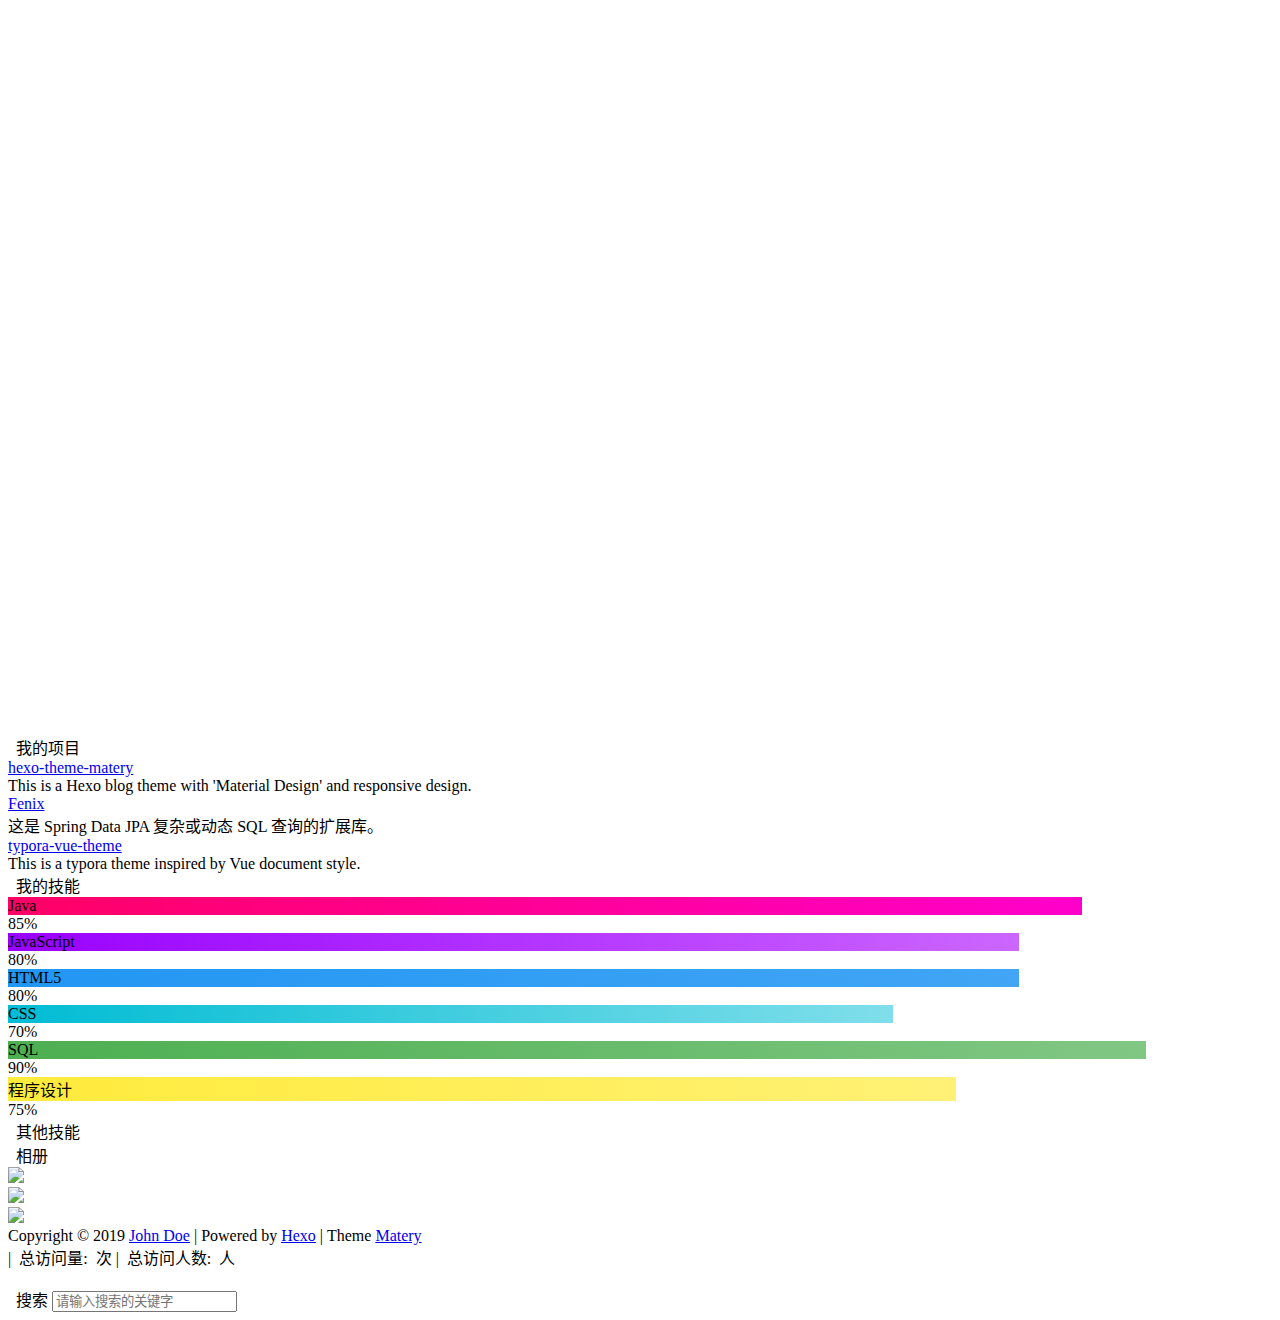
==== commit 6bb542a1: "Site updated: 2020-04-10 16:31:50" ====
--- a/about/index.html
+++ b/about/index.html
@@ -5,7 +5,7 @@
 <head>
     <meta charset="utf-8">
     <meta name="keywords" content="关于, Hexo">
-    <meta name="description" content="关于 | Hexo">
+    <meta name="description" content="">
     <meta http-equiv="X-UA-Compatible" content="IE=edge">
     <meta name="viewport" content="width=device-width, initial-scale=1.0, user-scalable=no">
     <meta name="renderer" content="webkit|ie-stand|ie-comp">
@@ -13,6 +13,9 @@
     <meta name="format-detection" content="telephone=no">
     <meta name="apple-mobile-web-app-capable" content="yes">
     <meta name="apple-mobile-web-app-status-bar-style" content="black-translucent">
+    <!-- Global site tag (gtag.js) - Google Analytics -->
+
+
     <title>关于 | Hexo</title>
     <link rel="icon" type="image/png" href="/favicon.png">
 
@@ -23,16 +26,16 @@
     <link rel="stylesheet" type="text/css" href="/libs/lightGallery/css/lightgallery.min.css">
     <link rel="stylesheet" type="text/css" href="/css/matery.css">
     <link rel="stylesheet" type="text/css" href="/css/my.css">
-    
+
     <script src="/libs/jquery/jquery.min.js"></script>
-    
+
 <meta name="generator" content="Hexo 4.2.0"><link rel="stylesheet" href="/css/prism-tomorrow.css" type="text/css"></head>
 
 
 <body>
     <header class="navbar-fixed">
     <nav id="headNav" class="bg-color nav-transparent">
-        <div id="navContainer" class="nav-wrapper head-container">
+        <div id="navContainer" class="nav-wrapper container">
             <div class="brand-logo">
                 <a href="/" class="waves-effect waves-light">
                     
@@ -130,6 +133,7 @@
   </li>
 </ul>
 
+
 <div id="mobile-nav" class="side-nav sidenav">
 
     <div class="mobile-head bg-color">
@@ -209,7 +213,7 @@
 			
 			    <i class="fa-fw fas fa-comments"></i>
 			
-			Contact
+			留言板
 		</a>
           
         </li>
@@ -235,6 +239,7 @@
         
     </ul>
 </div>
+
 
         </div>
 
@@ -313,7 +318,7 @@
         <div class="brand">
             <div class="title center-align">
                 
-                subtitle
+                    subtitle
                 
             </div>
 
@@ -340,7 +345,7 @@
 
 <script>
     // 每天切换 banner 图.  Switch banner image every day.
-    $('.bg-cover').css('background-image', 'url(/medias/banner/' + new Date().getDay() + '.jpg)');
+    $('.bg-cover').css('background-image', 'url(/medias/banner/5.jpg)');
 </script>
 
 
@@ -632,6 +637,7 @@
     tagsChart.setOption(tagsOption);
 </script>
 
+
                 
                 
 <div class="my-projects">
@@ -650,7 +656,7 @@
                 <div class="info-title">
                     <a href="http://github.com/blinkfox/hexo-theme-matery" target="_blank">hexo-theme-matery</a>
                 </div>
-                <div class="info-desc">This is a Hexo blog theme with 'Material Design' and responsive design.</div>
+                <div class="info-desc">This is a Hexo blog theme with &#39;Material Design&#39; and responsive design.</div>
             </div>
         </div>
         
@@ -683,6 +689,7 @@
         
     </div>
 </div>
+
                 
 
                 
@@ -819,6 +826,7 @@
         });
     });
 </script>
+
                 
 
             </div>
@@ -826,7 +834,57 @@
     </div>
 </main>
 
+
     <footer class="page-footer bg-color">
+    
+        <link rel="stylesheet" href="/libs/aplayer/APlayer.min.css">
+<style>
+    .aplayer .aplayer-lrc p {
+        font-size: 12px;
+        font-weight: 700;
+        line-height: 16px !important;
+    }
+
+    .aplayer .aplayer-lrc p.aplayer-lrc-current {
+        font-size: 15px;
+        color: #42b983;
+    }
+
+    
+    .aplayer.aplayer-fixed.aplayer-narrow .aplayer-body {
+        left: -66px !important;
+    }
+
+    .aplayer.aplayer-fixed.aplayer-narrow .aplayer-body:hover {
+        left: 0px !important;
+    }
+
+    
+</style>
+<div class="">
+    
+    <div class="row">
+        <meting-js class="col l8 offset-l2 m10 offset-m1 s12"
+                   server="netease"
+                   type="playlist"
+                   id="503838841"
+                   fixed='true'
+                   autoplay='false'
+                   theme='#42b983'
+                   loop='all'
+                   order='random'
+                   preload='auto'
+                   volume='0.7'
+                   list-folded='true'
+        >
+        </meting-js>
+    </div>
+</div>
+
+<script src="/libs/aplayer/APlayer.min.js"></script>
+<script src="https://cdn.jsdelivr.net/npm/meting@2/dist/Meting.min.js"></script>
+
+    
     <div class="container row center-align" style="margin-bottom: 0px !important;">
         <div class="col s12 m8 l8 copy-right">
             Copyright&nbsp;&copy;
@@ -910,9 +968,10 @@
 <script src="/js/search.js"></script>
 <script type="text/javascript">
 $(function () {
-    searchFunc("/" + "search.xml", 'searchInput', 'searchResult');
+    searchFunc("/search.xml", 'searchInput', 'searchResult');
 });
 </script>
+
     <!-- 回到顶部按钮 -->
 <div id="backTop" class="top-scroll">
     <a class="btn-floating btn-large waves-effect waves-light" href="#!">
@@ -927,9 +986,6 @@
     <script src="/libs/scrollprogress/scrollProgress.min.js"></script>
     <script src="/libs/lightGallery/js/lightgallery-all.min.js"></script>
     <script src="/js/matery.js"></script>
-
-    <!-- Global site tag (gtag.js) - Google Analytics -->
-
 
     <!-- Baidu Analytics -->
 
@@ -965,7 +1021,7 @@
     
 
     
-    
+
     
     <script src="/libs/instantpage/instantpage.js" type="module"></script>
     
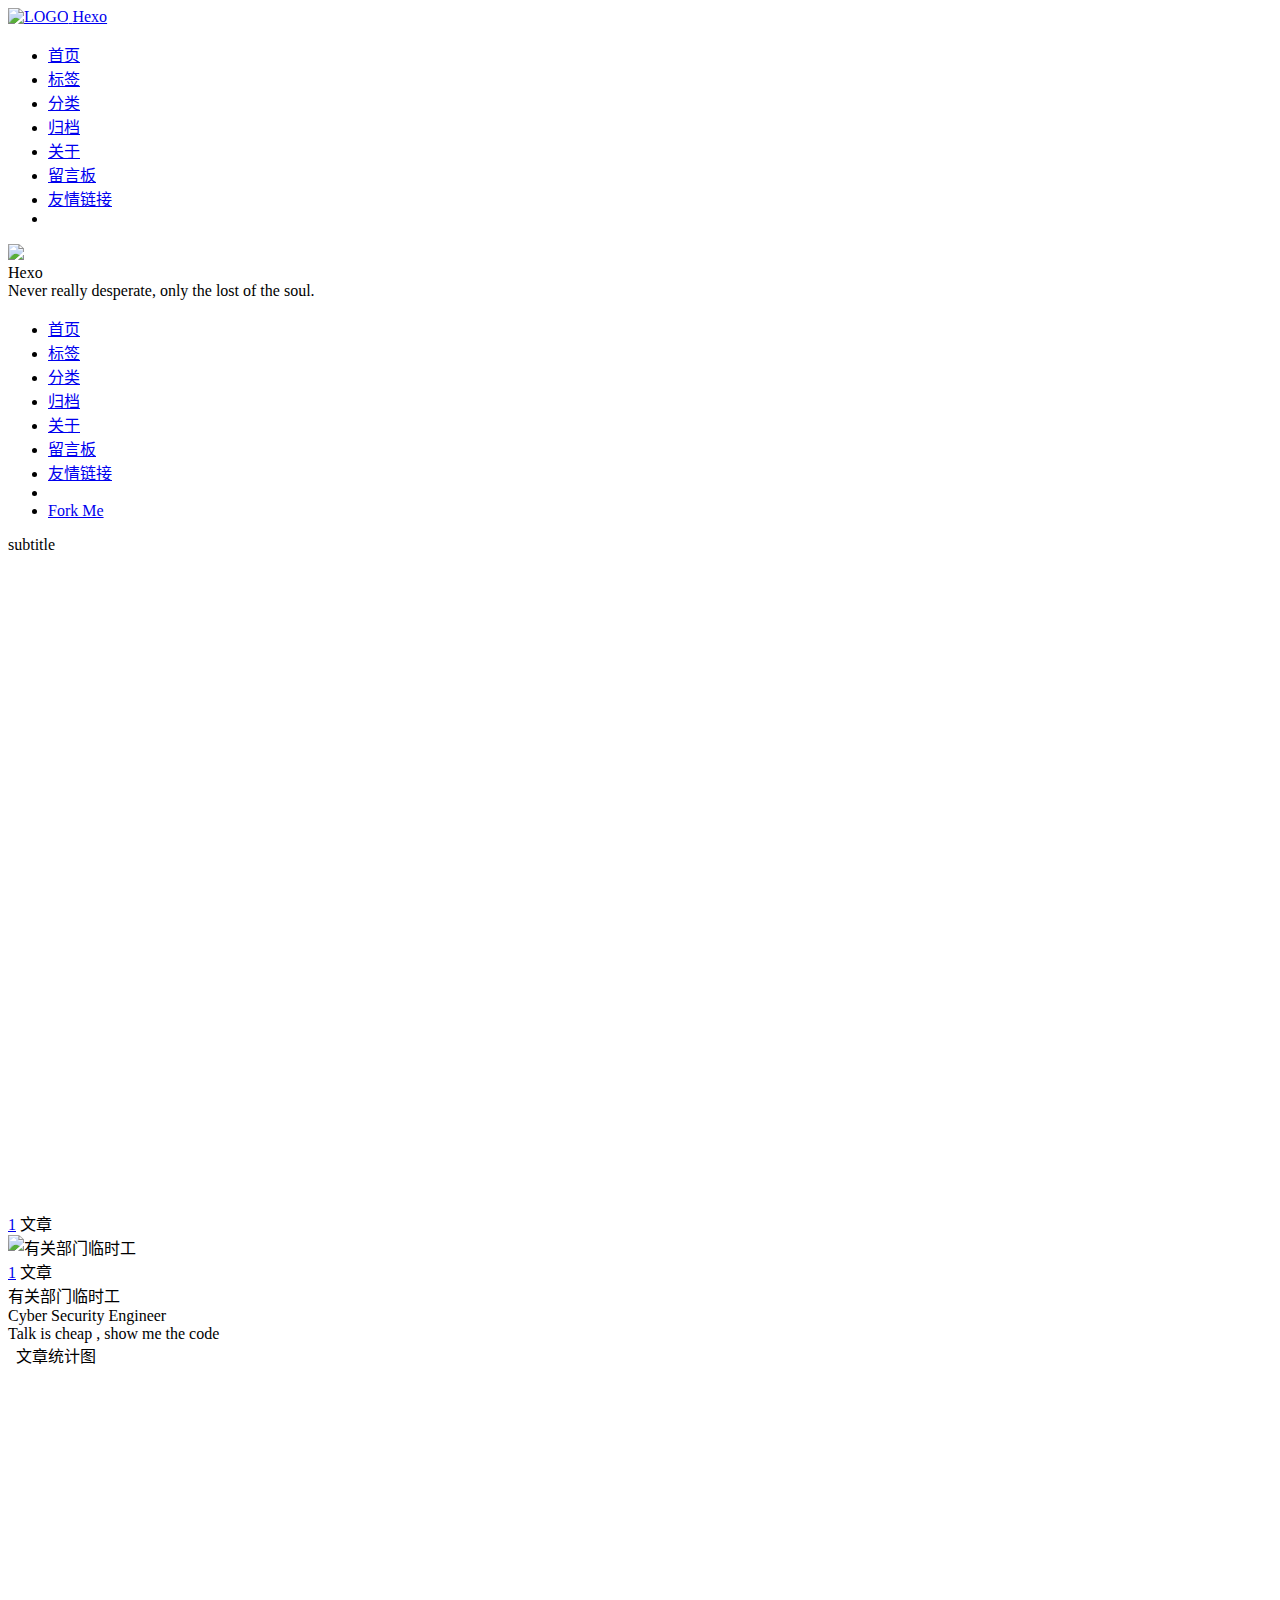
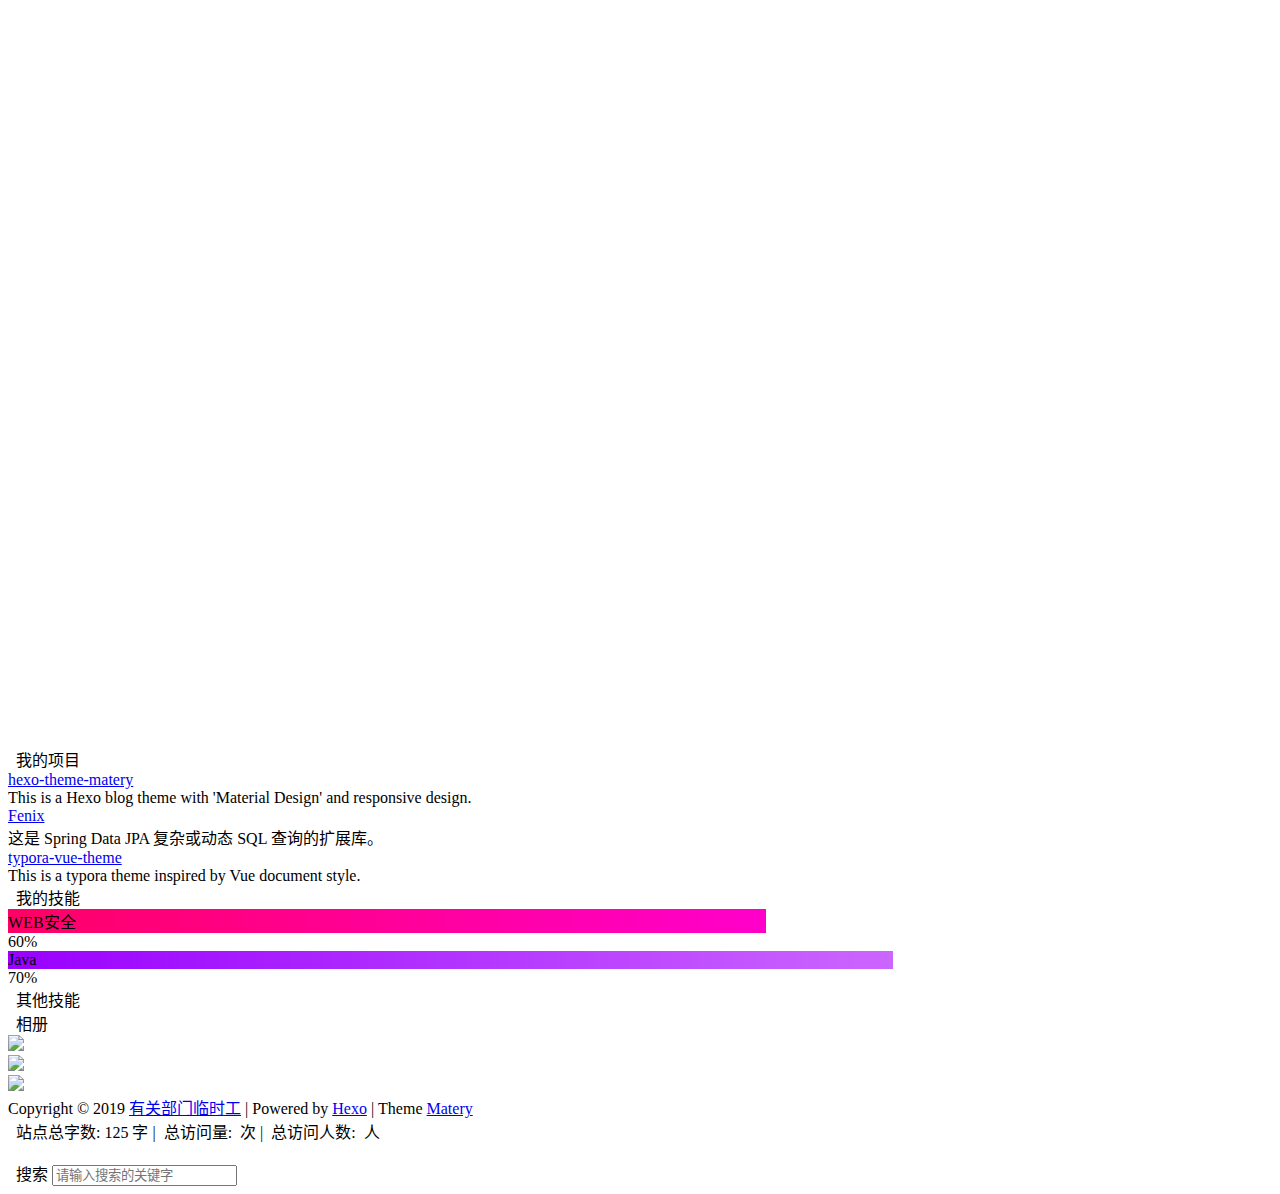
==== commit 400f9d3b: "Site updated: 2020-04-10 17:59:40" ====
--- a/about/index.html
+++ b/about/index.html
@@ -374,7 +374,7 @@
                     <div class="col s12 m12 l4">
                         <div class="profile center-align">
                             <div class="avatar">
-                                <img src="/medias/avatar.jpg" alt="John Doe"
+                                <img src="/medias/avatar.jpg" alt="有关部门临时工"
                                      class="circle responsive-img avatar-img">
                             </div>
                             <div class="author">
@@ -391,8 +391,8 @@
 
 
                                 </div>
-                                <div class="title">John Doe</div>
-                                <div class="career">Software Engineer</div>
+                                <div class="title">有关部门临时工</div>
+                                <div class="career">Cyber Security Engineer</div>
                                 <div class="social-link hide-on-large-only" data-aos="zoom-in-left">
                                     
     <a href="https://github.com/blinkfox" class="tooltipped" target="_blank" data-tooltip="访问我的GitHub" data-position="top" data-delay="50">
@@ -468,7 +468,7 @@
                     </div>
                 </div>
 
-                <div class="introduction center-align" data-aos="fade-up">If you wish to succeed, you should use persistence as your good friend, experience as your reference, prudence as your brother and hope as your sentry.</div>
+                <div class="introduction center-align" data-aos="fade-up">Talk is cheap , show me the code</div>
 
                 <style type="text/css">
     #posts-chart,
@@ -705,10 +705,10 @@
         <div class="col s12 m6 l6" data-aos="fade-up">
             <div class="skillbar">
                 <div class="skillbar-title"
-                     style="background: linear-gradient(to right, #FF0066 0%, #FF00CC 100%); width: 85%">
-                    <span>Java</span>
+                     style="background: linear-gradient(to right, #FF0066 0%, #FF00CC 100%); width: 60%">
+                    <span>WEB安全</span>
                 </div>
-                <div class="skill-bar-percent">85%</div>
+                <div class="skill-bar-percent">60%</div>
             </div>
         </div>
         
@@ -716,54 +716,10 @@
         <div class="col s12 m6 l6" data-aos="fade-up">
             <div class="skillbar">
                 <div class="skillbar-title"
-                     style="background: linear-gradient(to right, #9900FF 0%, #CC66FF 100%); width: 80%">
-                    <span>JavaScript</span>
-                </div>
-                <div class="skill-bar-percent">80%</div>
-            </div>
-        </div>
-        
-        
-        <div class="col s12 m6 l6" data-aos="fade-up">
-            <div class="skillbar">
-                <div class="skillbar-title"
-                     style="background: linear-gradient(to right, #2196F3 0%, #42A5F5 100%); width: 80%">
-                    <span>HTML5</span>
-                </div>
-                <div class="skill-bar-percent">80%</div>
-            </div>
-        </div>
-        
-        
-        <div class="col s12 m6 l6" data-aos="fade-up">
-            <div class="skillbar">
-                <div class="skillbar-title"
-                     style="background: linear-gradient(to right, #00BCD4 0%, #80DEEA 100%); width: 70%">
-                    <span>CSS</span>
+                     style="background: linear-gradient(to right, #9900FF 0%, #CC66FF 100%); width: 70%">
+                    <span>Java</span>
                 </div>
                 <div class="skill-bar-percent">70%</div>
-            </div>
-        </div>
-        
-        
-        <div class="col s12 m6 l6" data-aos="fade-up">
-            <div class="skillbar">
-                <div class="skillbar-title"
-                     style="background: linear-gradient(to right, #4CAF50 0%, #81C784 100%); width: 90%">
-                    <span>SQL</span>
-                </div>
-                <div class="skill-bar-percent">90%</div>
-            </div>
-        </div>
-        
-        
-        <div class="col s12 m6 l6" data-aos="fade-up">
-            <div class="skillbar">
-                <div class="skillbar-title"
-                     style="background: linear-gradient(to right, #FFEB3B 0%, #FFF176 100%); width: 75%">
-                    <span>程序设计</span>
-                </div>
-                <div class="skill-bar-percent">75%</div>
             </div>
         </div>
         
@@ -865,14 +821,14 @@
     
     <div class="row">
         <meting-js class="col l8 offset-l2 m10 offset-m1 s12"
-                   server="netease"
-                   type="playlist"
-                   id="503838841"
+                   server="tencent"
+                   type="search"
+                   id="打上花火"
                    fixed='true'
-                   autoplay='false'
+                   autoplay='true'
                    theme='#42b983'
-                   loop='all'
-                   order='random'
+                   loop='none'
+                   order='list'
                    preload='auto'
                    volume='0.7'
                    list-folded='true'
@@ -889,10 +845,13 @@
         <div class="col s12 m8 l8 copy-right">
             Copyright&nbsp;&copy;
             <span id="year">2019</span>
-            <a href="https://sha-512.github.io" target="_blank">John Doe</a>
+            <a href="https://sha-512.github.io" target="_blank">有关部门临时工</a>
             |&nbsp;Powered by&nbsp;<a href="https://hexo.io/" target="_blank">Hexo</a>
             |&nbsp;Theme&nbsp;<a href="https://github.com/blinkfox/hexo-theme-matery" target="_blank">Matery</a>
             <br>
+            
+            &nbsp;<i class="fas fa-chart-area"></i>&nbsp;站点总字数:&nbsp;<span
+                class="white-color">125</span>&nbsp;字
             
             
             
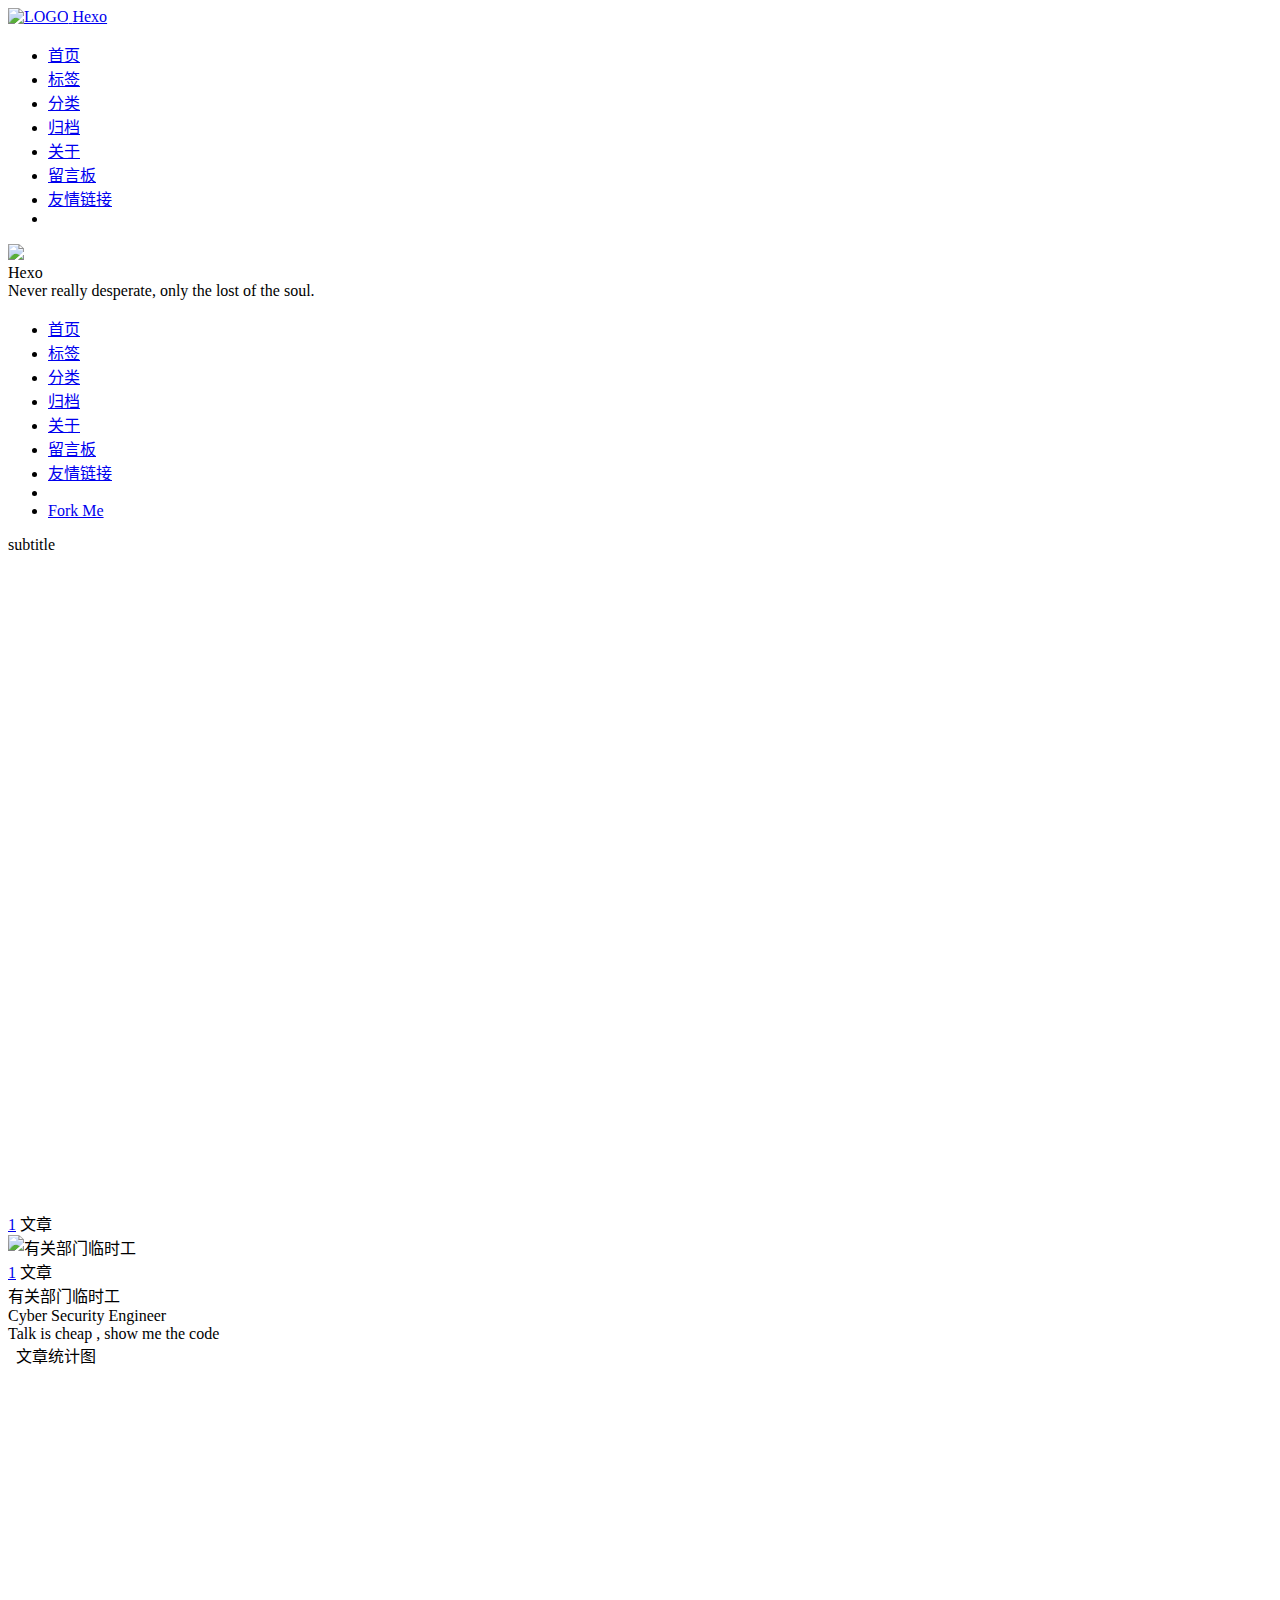
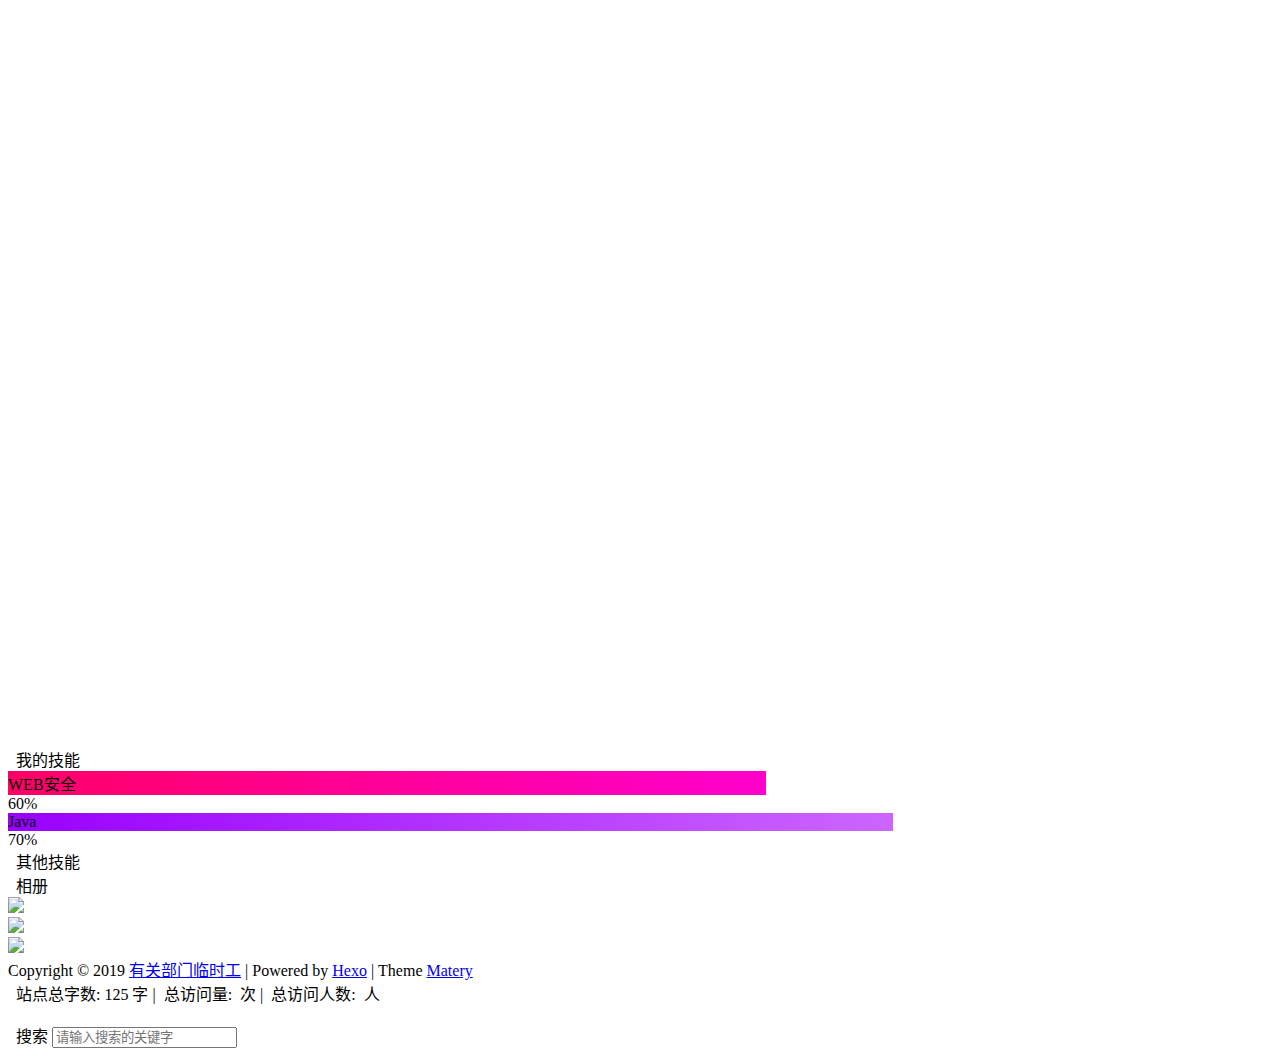
==== commit 0c19c8f9: "Site updated: 2020-04-11 15:57:57" ====
--- a/about/index.html
+++ b/about/index.html
@@ -232,7 +232,7 @@
         
         <li><div class="divider"></div></li>
         <li>
-            <a href="https://github.com/blinkfox/hexo-theme-matery" class="waves-effect waves-light" target="_blank">
+            <a href="https://github.com/SHA-512" class="waves-effect waves-light" target="_blank">
                 <i class="fab fa-github-square fa-fw"></i>Fork Me
             </a>
         </li>
@@ -289,7 +289,7 @@
     }
 </style>
 
-<a href="https://github.com/blinkfox/hexo-theme-matery" class="github-corner tooltipped hide-on-med-and-down" target="_blank"
+<a href="https://github.com/SHA-512" class="github-corner tooltipped hide-on-med-and-down" target="_blank"
    data-tooltip="Fork Me" data-position="left" data-delay="50">
     <svg viewBox="0 0 250 250" aria-hidden="true">
         <path d="M0,0 L115,115 L130,115 L142,142 L250,250 L250,0 Z"></path>
@@ -345,7 +345,7 @@
 
 <script>
     // 每天切换 banner 图.  Switch banner image every day.
-    $('.bg-cover').css('background-image', 'url(/medias/banner/5.jpg)');
+    $('.bg-cover').css('background-image', 'url(/medias/banner/6.jpg)');
 </script>
 
 
@@ -639,58 +639,6 @@
 
 
                 
-                
-<div class="my-projects">
-    <div class="title center-align" data-aos="zoom-in-up">
-        <i class="fas fa-gift"></i>&nbsp;&nbsp;我的项目
-    </div>
-    <div class="row">
-        
-        
-        <div class="col s12 m6 l4" data-aos="fade-up">
-            <div class="info center-align">
-                <a href="http://github.com/blinkfox/hexo-theme-matery" class="icon"
-                   style="background: linear-gradient(to bottom right, #66BB6A 0%, #81C784 100%)" target="_blank">
-                    <i class="fas fa-file-alt"></i>
-                </a>
-                <div class="info-title">
-                    <a href="http://github.com/blinkfox/hexo-theme-matery" target="_blank">hexo-theme-matery</a>
-                </div>
-                <div class="info-desc">This is a Hexo blog theme with &#39;Material Design&#39; and responsive design.</div>
-            </div>
-        </div>
-        
-        <div class="col s12 m6 l4" data-aos="fade-up">
-            <div class="info center-align">
-                <a href="https://github.com/blinkfox/fenix" class="icon"
-                   style="background: linear-gradient(to bottom right, #F06292 0%, #EF5350 100%)" target="_blank">
-                    <i class="fas fa-database"></i>
-                </a>
-                <div class="info-title">
-                    <a href="https://github.com/blinkfox/fenix" target="_blank">Fenix</a>
-                </div>
-                <div class="info-desc">这是 Spring Data JPA 复杂或动态 SQL 查询的扩展库。</div>
-            </div>
-        </div>
-        
-        <div class="col s12 m6 l4" data-aos="fade-up">
-            <div class="info center-align">
-                <a href="https://github.com/blinkfox/typora-vue-theme" class="icon"
-                   style="background: linear-gradient(to bottom right, #29B6F6 0%, #1E88E5 100%)" target="_blank">
-                    <i class="fas fa-file-alt"></i>
-                </a>
-                <div class="info-title">
-                    <a href="https://github.com/blinkfox/typora-vue-theme" target="_blank">typora-vue-theme</a>
-                </div>
-                <div class="info-desc">This is a typora theme inspired by Vue document style.</div>
-            </div>
-        </div>
-        
-        
-    </div>
-</div>
-
-                
 
                 
                 
@@ -825,7 +773,7 @@
                    type="search"
                    id="打上花火"
                    fixed='true'
-                   autoplay='true'
+                   autoplay='false'
                    theme='#42b983'
                    loop='none'
                    order='list'
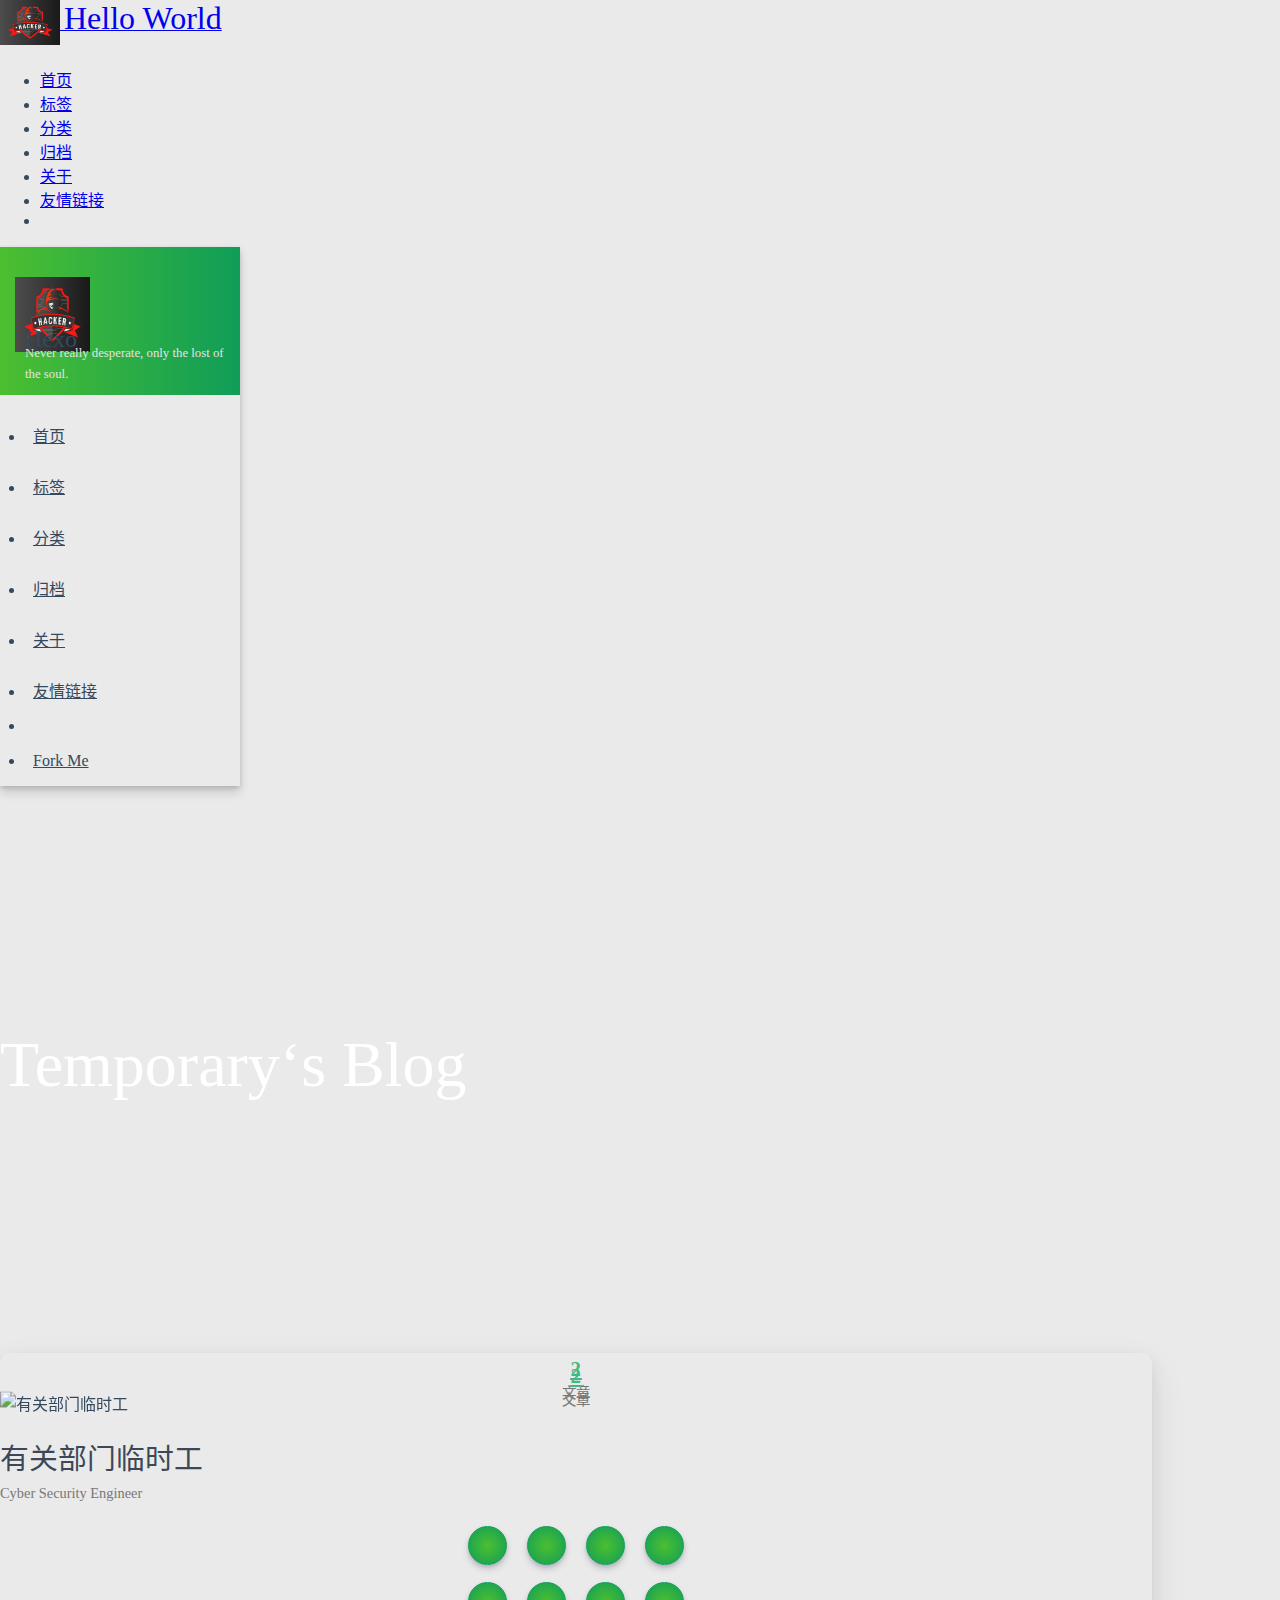
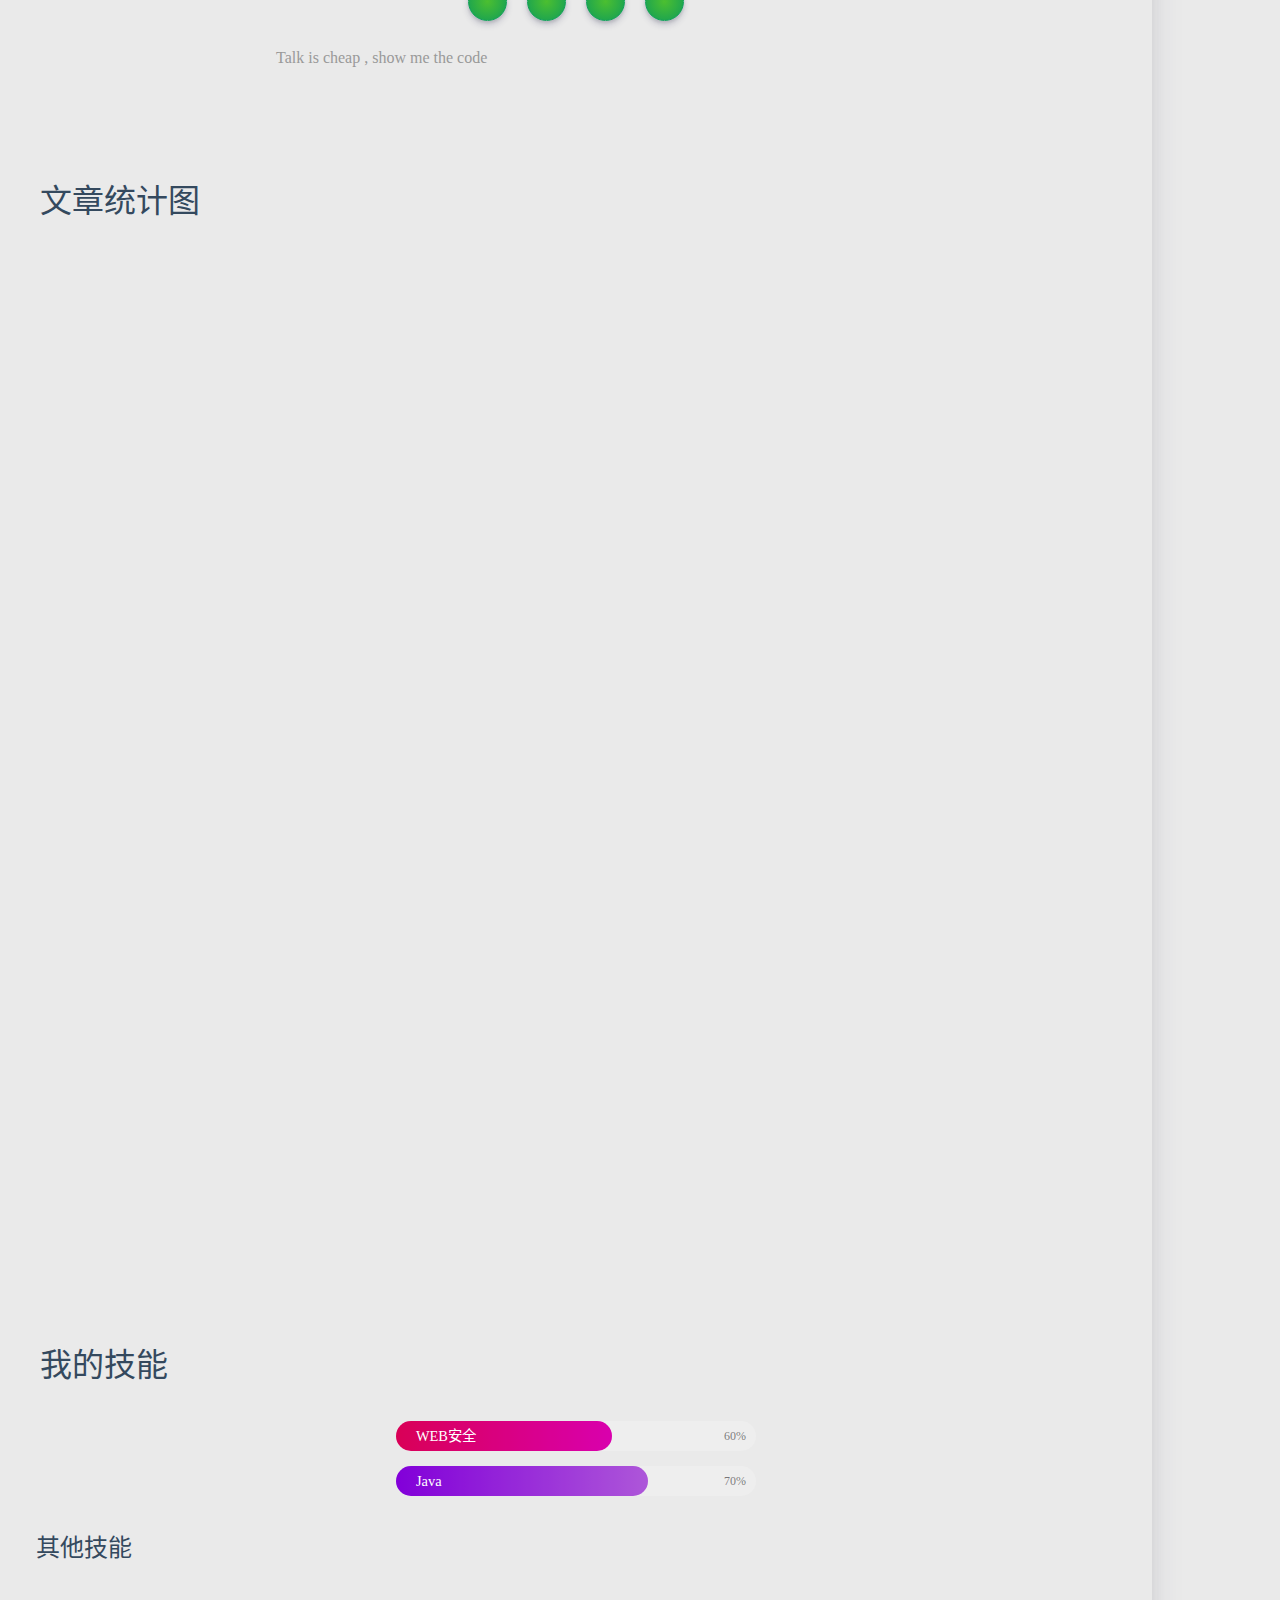
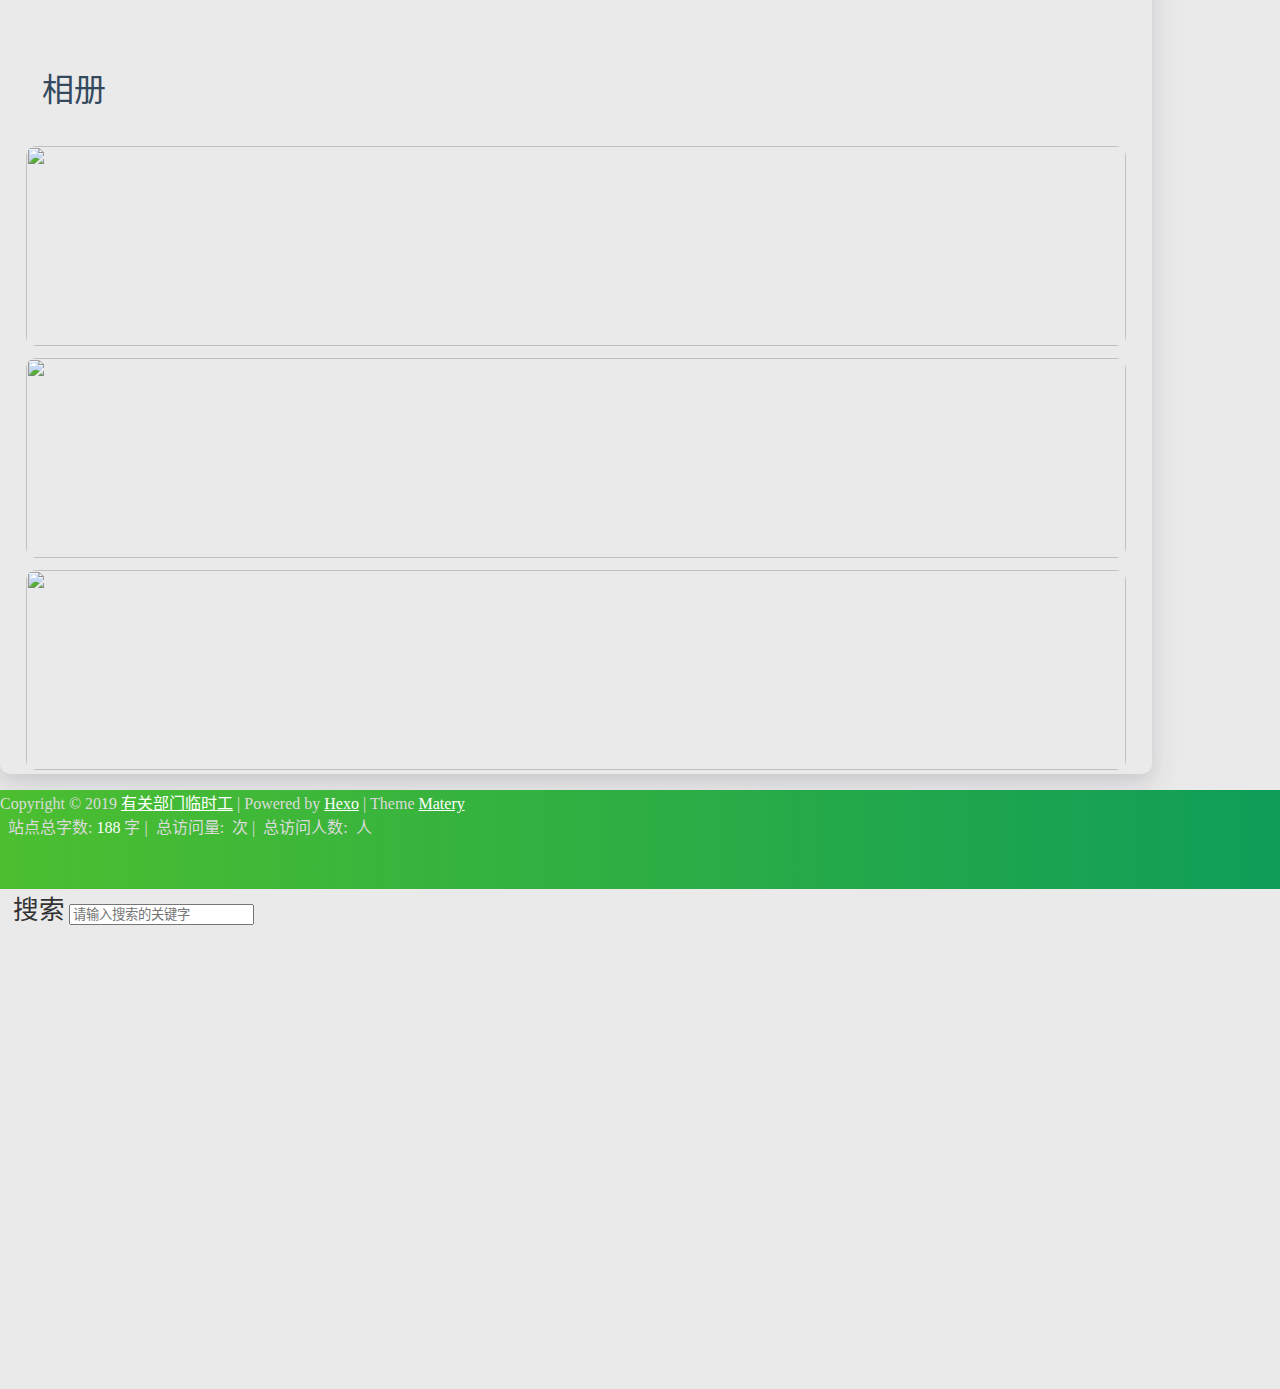
==== commit e49853d4: "Site updated: 2020-04-15 09:10:39" ====
--- a/about/index.html
+++ b/about/index.html
@@ -41,7 +41,7 @@
                     
                     <img src="/medias/logo.png" class="logo-img" alt="LOGO">
                     
-                    <span class="logo-span">Hexo</span>
+                    <span class="logo-span">Hello World</span>
                 </a>
             </div>
             
@@ -100,17 +100,6 @@
       <i class="fas fa-user-circle" style="zoom: 0.6;"></i>
       
       <span>关于</span>
-    </a>
-    
-  </li>
-  
-  <li class="hide-on-med-and-down nav-item">
-    
-    <a href="/contact" class="waves-effect waves-light">
-      
-      <i class="fas fa-comments" style="zoom: 0.6;"></i>
-      
-      <span>留言板</span>
     </a>
     
   </li>
@@ -203,17 +192,6 @@
 			    <i class="fa-fw fas fa-user-circle"></i>
 			
 			关于
-		</a>
-          
-        </li>
-        
-        <li class="m-nav-item">
-	  
-		<a href="/contact" class="waves-effect waves-light">
-			
-			    <i class="fa-fw fas fa-comments"></i>
-			
-			留言板
 		</a>
           
         </li>
@@ -318,7 +296,7 @@
         <div class="brand">
             <div class="title center-align">
                 
-                    subtitle
+                    Temporary‘s Blog
                 
             </div>
 
@@ -328,7 +306,7 @@
                 <script src="https://cdn.jsdelivr.net/npm/typed.js@2.0.11"></script>
                 <script>
                     var typed = new Typed("#subtitle", {
-                        strings: ['从来没有真正的绝境, 只有心灵的迷途','Never really desperate, only the lost of the soul'],
+                        strings: ['如果你只做自己力所能及的事，那你永远都不会成长 -功夫熊猫','If you only do what you can do you&#39;ll never be more than you are now -Kung Fu Panda'],
                         startDelay: 300,
                         typeSpeed: 100,
                         loop: true,
@@ -345,7 +323,7 @@
 
 <script>
     // 每天切换 banner 图.  Switch banner image every day.
-    $('.bg-cover').css('background-image', 'url(/medias/banner/6.jpg)');
+    $('.bg-cover').css('background-image', 'url(/medias/banner/3.jpg)');
 </script>
 
 
@@ -361,7 +339,7 @@
                     <div class="post-statis col l4 hide-on-med-and-down" data-aos="zoom-in-right">
                         
 <div class="statis">
-    <span class="count"><a href="/">1</a></span>
+    <span class="count"><a href="/">2</a></span>
     <span class="name">文章</span>
 </div>
 
@@ -381,7 +359,7 @@
                                 <div class="post-statis hide-on-large-only" data-aos="zoom-in-right">
                                     
 <div class="statis">
-    <span class="count"><a href="/">1</a></span>
+    <span class="count"><a href="/">2</a></span>
     <span class="name">文章</span>
 </div>
 
@@ -395,13 +373,13 @@
                                 <div class="career">Cyber Security Engineer</div>
                                 <div class="social-link hide-on-large-only" data-aos="zoom-in-left">
                                     
-    <a href="https://github.com/blinkfox" class="tooltipped" target="_blank" data-tooltip="访问我的GitHub" data-position="top" data-delay="50">
+    <a href="https://github.com/SHA-512" class="tooltipped" target="_blank" data-tooltip="访问我的GitHub" data-position="top" data-delay="50">
         <i class="fab fa-github"></i>
     </a>
 
 
 
-    <a href="mailto:1181062873@qq.com" class="tooltipped" target="_blank" data-tooltip="邮件联系我" data-position="top" data-delay="50">
+    <a href="mailto:450956259@qq.com" class="tooltipped" target="_blank" data-tooltip="邮件联系我" data-position="top" data-delay="50">
         <i class="fas fa-envelope-open"></i>
     </a>
 
@@ -411,7 +389,7 @@
 
 
 
-    <a href="tencent://AddContact/?fromId=50&fromSubId=1&subcmd=all&uin=1181062873" class="tooltipped" target="_blank" data-tooltip="QQ联系我: 1181062873" data-position="top" data-delay="50">
+    <a href="tencent://AddContact/?fromId=50&fromSubId=1&subcmd=all&uin=450956259" class="tooltipped" target="_blank" data-tooltip="QQ联系我: 450956259" data-position="top" data-delay="50">
         <i class="fab fa-qq"></i>
     </a>
 
@@ -433,13 +411,13 @@
                     <div class="col l4 hide-on-med-and-down" data-aos="zoom-in-left">
                         <div class="social-link">
                             
-    <a href="https://github.com/blinkfox" class="tooltipped" target="_blank" data-tooltip="访问我的GitHub" data-position="top" data-delay="50">
+    <a href="https://github.com/SHA-512" class="tooltipped" target="_blank" data-tooltip="访问我的GitHub" data-position="top" data-delay="50">
         <i class="fab fa-github"></i>
     </a>
 
 
 
-    <a href="mailto:1181062873@qq.com" class="tooltipped" target="_blank" data-tooltip="邮件联系我" data-position="top" data-delay="50">
+    <a href="mailto:450956259@qq.com" class="tooltipped" target="_blank" data-tooltip="邮件联系我" data-position="top" data-delay="50">
         <i class="fas fa-envelope-open"></i>
     </a>
 
@@ -449,7 +427,7 @@
 
 
 
-    <a href="tencent://AddContact/?fromId=50&fromSubId=1&subcmd=all&uin=1181062873" class="tooltipped" target="_blank" data-tooltip="QQ联系我: 1181062873" data-position="top" data-delay="50">
+    <a href="tencent://AddContact/?fromId=50&fromSubId=1&subcmd=all&uin=450956259" class="tooltipped" target="_blank" data-tooltip="QQ联系我: 450956259" data-position="top" data-delay="50">
         <i class="fab fa-qq"></i>
     </a>
 
@@ -529,7 +507,7 @@
                 name: '文章篇数',
                 type: 'line',
                 color: ['#6772e5'],
-                data: [0,0,0,0,0,0,0,0,0,0,0,0,1],
+                data: [0,0,0,0,0,0,0,0,0,0,0,0,2],
                 markPoint: {
                     symbolSize: 45,
                     color: ['#fa755a','#3ecf8e','#82d3f4'],
@@ -799,7 +777,7 @@
             <br>
             
             &nbsp;<i class="fas fa-chart-area"></i>&nbsp;站点总字数:&nbsp;<span
-                class="white-color">125</span>&nbsp;字
+                class="white-color">188</span>&nbsp;字
             
             
             
@@ -823,13 +801,13 @@
             
         </div>
         <div class="col s12 m4 l4 social-link social-statis">
-    <a href="https://github.com/blinkfox" class="tooltipped" target="_blank" data-tooltip="访问我的GitHub" data-position="top" data-delay="50">
+    <a href="https://github.com/SHA-512" class="tooltipped" target="_blank" data-tooltip="访问我的GitHub" data-position="top" data-delay="50">
         <i class="fab fa-github"></i>
     </a>
 
 
 
-    <a href="mailto:1181062873@qq.com" class="tooltipped" target="_blank" data-tooltip="邮件联系我" data-position="top" data-delay="50">
+    <a href="mailto:450956259@qq.com" class="tooltipped" target="_blank" data-tooltip="邮件联系我" data-position="top" data-delay="50">
         <i class="fas fa-envelope-open"></i>
     </a>
 
@@ -839,7 +817,7 @@
 
 
 
-    <a href="tencent://AddContact/?fromId=50&fromSubId=1&subcmd=all&uin=1181062873" class="tooltipped" target="_blank" data-tooltip="QQ联系我: 1181062873" data-position="top" data-delay="50">
+    <a href="tencent://AddContact/?fromId=50&fromSubId=1&subcmd=all&uin=450956259" class="tooltipped" target="_blank" data-tooltip="QQ联系我: 450956259" data-position="top" data-delay="50">
         <i class="fab fa-qq"></i>
     </a>
 
@@ -928,6 +906,8 @@
     
 
     
+    <script type="text/javascript" src="/libs/background/ribbon-dynamic.js" async="async"></script>
+    
 
     
     <script src="/libs/instantpage/instantpage.js" type="module"></script>
--- a/css/matery.css
+++ b/css/matery.css
@@ -0,0 +1,2136 @@
+/*全局基础样式*/
+/*小屏幕下(手机类)的样式*/
+@media only screen and (max-width: 601px) {
+    .container {
+        width: 95%;
+    }
+}
+
+/*中等屏幕下(平板类)的样式*/
+@media only screen and (min-width: 600px) and (max-width: 992px) {
+    .container {
+        width: 90%;
+    }
+}
+
+/*大屏幕下(桌面类)的样式*/
+@media only screen and (min-width: 993px) {
+    .container {
+        width: 90%;
+        max-width: 1125px;
+    }
+
+    .head-container {
+        position: absolute;
+        padding: 0px 30px;
+        width: 100%;
+    }
+
+    .post-container {
+        width: 90%;
+        margin: 0 auto;
+        max-width: 1250px;
+    }
+}
+
+body {
+    background-color: #eaeaea;
+    margin: 0;
+    color: #34495e;
+}
+
+h1 {
+    margin: 48px 0 22px -5px;
+    font-size: 2.0rem;
+    font-weight: bold;
+    line-height: 2.0rem;
+}
+
+h2 {
+    margin: 42px 0 18px -5px;
+    font-size: 1.8rem;
+    font-weight: bold;
+    line-height: 1.8rem;
+}
+
+h3 {
+    margin: 38px 0 15px -4px;
+    font-size: 1.6rem;
+    font-weight: bold;
+    line-height: 1.7rem;
+}
+
+h4 {
+    margin: 32px 0 12px -4px;
+    font-size: 1.45rem;
+    font-weight: bold;
+    line-height: 1.45rem;
+}
+
+h5 {
+    margin: 28px 0 8px -4px;
+    font-size: 1.2rem;
+    font-weight: bold;
+    line-height: 1.2rem;
+}
+
+h6 {
+    margin: 22px 0 4px -4px;
+    font-size: 1.1rem;
+    line-height: 1.1rem;
+}
+
+p {
+    font-size: 1rem;
+    line-height: 1.5rem;
+}
+
+hr {
+    margin: 20px 0;
+    border: 0;
+    border-top: 1px solid #ccc;
+}
+
+blockquote {
+    border-left: 5px solid #42b983;
+    padding: 1rem 0.8rem 0.2rem 0.8rem;
+    color: #666;
+    background-color: rgba(66, 185, 131, .1);
+}
+
+.line-numbers-rows {
+    border-right-width: 0px !important;
+}
+
+.line-numbers {
+    padding: 1.5rem 1.5rem 1.5rem 3.5rem !important;
+    margin: 1rem 0 !important;
+    background: #272822;
+    overflow: auto;
+    border-radius: 0.35rem;
+    tab-size: 4;
+}
+
+pre {
+    padding: 2.5rem 1.5rem 1.5rem 1.5rem !important;
+    margin: 1rem 0 !important;
+    background: #272822;
+    overflow: auto;
+    border-radius: 0.35rem;
+    tab-size: 4;
+}
+
+.code-area::after {
+    content: " ";
+    position: absolute;
+    border-radius: 50%;
+    background: #ff5f56;
+    width: 12px;
+    height: 12px;
+    top: 0;
+    left: 12px;
+    margin-top: 12px;
+    -webkit-box-shadow: 20px 0 #ffbd2e, 40px 0 #27c93f;
+    box-shadow: 20px 0 #ffbd2e, 40px 0 #27c93f;
+}
+
+code {
+    padding: 1px 5px;
+    top: 13px !important;
+    font-family: Inconsolata, Monaco, Consolas, 'Courier New', Courier, monospace;
+    font-size: 0.91rem;
+    color: #e96900;
+    background-color: #f8f8f8;
+    border-radius: 2px;
+}
+
+.code_copy {
+    position: absolute;
+    top: 0.7rem;
+    right: 25px;
+    z-index: 1;
+    filter: invert(50%);
+    cursor: pointer;
+}
+
+.codecopy_notice {
+    position: absolute;
+    top: 0.7rem;
+    right: 6px;
+    z-index: 1;
+    filter: invert(50%);
+    opacity: 0;
+}
+
+.code_lang {
+    position: absolute;
+    top: 1.2rem;
+    right: 46px;
+    line-height: 0;
+    font-weight: bold;
+    font-family: normal;
+    z-index: 1;
+    filter: invert(50%);
+    cursor: pointer;
+}
+
+.code-expand {
+    position: absolute;
+    top: 4px;
+    right: 0px;
+    filter: invert(50%);
+    padding: 7px;
+    z-index: 999 !important;
+    cursor: pointer;
+    transition: all .3s;
+    transform: rotate(0deg);
+}
+
+.code-closed .code-expand {
+    transform: rotate(-180deg) !important;
+    transition: all .3s;
+}
+
+.code-closed pre::before {
+    height: 0px;
+}
+
+pre code {
+    padding: 0;
+    color: #e8eaf6;
+    background-color: #272822;
+}
+
+pre[class*="language-"] {
+    padding: 1.2em;
+    margin: .5em 0;
+}
+
+code[class*="language-"],
+pre[class*="language-"] {
+    color: #e8eaf6;
+    white-space: pre-wrap !important;
+}
+
+b,
+strong {
+    font-weight: bold;
+}
+
+dfn {
+    font-style: italic;
+}
+
+small {
+    font-size: 85%;
+}
+
+cite {
+    font-style: normal;
+}
+
+mark {
+    background-color: #fcf8e3;
+    padding: .2em;
+}
+
+.card {
+    border-radius: 10px;
+    box-shadow: 0 15px 35px rgba(50, 50, 93, .1), 0 5px 15px rgba(0, 0, 0, .07) !important;
+}
+
+.card .card-image img {
+    border-radius: 8px 8px 0 0;
+    /* 修改文章列表图片填充样式为 cover 以覆盖整个区域而不会被缩放 */
+    object-fit: cover;
+}
+
+.container .row {
+    margin-bottom: 0;
+}
+
+.bg-color {
+    background-image: linear-gradient(to right,  #4cbf30 0%, #0f9d58 100%);
+}
+
+.text-color {
+    color: #0f9d58 !important;
+}
+
+.white-color {
+    color: #fff;
+}
+
+.progress-bar {
+    height: 4px;
+    position: fixed;
+    bottom: 0;
+    z-index: 300;
+    background: linear-gradient(to right, #4cbf30 0%, #0f9d58 100%);
+    opacity: 0.8;
+}
+
+.sidenav-overlay {
+    z-index: 500;
+}
+
+.pd-header {
+    margin-top: -64px;
+}
+
+header .side-nav {
+    width: 240px;
+    z-index: 999;
+    box-shadow: 0 2px 5px 0 rgba(0, 0, 0, 0.16), 0 7px 10px 0 rgba(0, 0, 0, 0.12);
+}
+
+nav {
+    box-shadow: 0 2px 5px 0 rgba(0, 0, 0, 0.16), 0 7px 10px 0 rgba(0, 0, 0, 0.12);
+}
+
+header .nav-transparent {
+    background-color: transparent !important;
+    background-image: none;
+    box-shadow: none;
+}
+
+header nav .brand-span {
+    font-size: 1.45rem;
+}
+
+header .brand-logo .logo-img {
+    height: 45px;
+    vertical-align: middle;
+    padding-bottom: 6px;
+}
+
+header .brand-logo .logo-span {
+    font-size: 2rem;
+}
+
+/*修改顶部 logo 的文字垂直对齐为 top，避免默认 middle 看起来偏下*/
+header .brand-logo .waves-effect {
+    vertical-align: top;
+}
+
+header .button-collapse i {
+    font-size: 1.5rem;
+}
+
+header .side-nav .mobile-head {
+    padding: 0 15px;
+}
+
+header .side-nav .mobile-head img {
+    margin-top: 30px;
+    width: 75px;
+    height: 75px;
+}
+
+header .side-nav .mobile-head .logo-name {
+    margin-top: -30px;
+    padding-left: 10px;
+    font-size: 1.5rem;
+}
+
+header .side-nav .mobile-head .logo-desc {
+    margin-top: -10px;
+    padding-left: 10px;
+    padding-bottom: 10px;
+    font-size: 0.8rem;
+    line-height: 1.3rem;
+    color: #e3e3e3;
+}
+
+header .side-nav .menu-list li {
+    padding: 0;
+    margin-left: -15px;
+}
+
+header .side-nav .menu-list a {
+    height: 50px;
+    line-height: 50px;
+    color: #34495e !important;
+}
+
+.mobile-menu-list a i {
+    margin-left: 8px !important;
+    font-size: 1.16rem;
+    color: #34495e !important;
+}
+
+header .side-nav .fa-fw {
+    width: 3.3rem;
+    text-align: left;
+}
+
+header .side-nav .social-link {
+    position: absolute;
+    bottom: 45px;
+    padding-left: 15px;
+}
+
+.social-link a {
+    font-size: 1.2rem;
+    display: inline;
+    padding: 0 12px;
+}
+
+.cover-btns {
+    position: relative;
+    top: 10vh;
+    text-align: center;
+}
+
+.cover-btns a {
+    margin: 10px 15px;
+    padding: 0 35px;
+    height: 45px;
+    line-height: 45px;
+    font-size: 1rem;
+    color: #fff;
+    border: 1px solid #fff;
+    background-color: transparent;
+    border-radius: 30px;
+    box-shadow: none;
+}
+
+.cover-btns a:hover {
+    border: 1px solid #f44336;
+    background-color: #f44336;
+    box-shadow: 0 14px 26px -12px rgba(233, 30, 99, 0.42),
+            0 4px 23px 0 rgba(0, 0, 0, 0.12),
+            0 8px 10px -5px rgba(233, 30, 99, 0.2);
+}
+
+.cover-btns a i {
+    font-size: 1.1rem;
+    padding-right: 5px;
+}
+
+.scroll-down {
+    background: #333;
+    margin: 100px auto;
+    -webkit-animation: scroll-down 1.5s infinite;
+    -moz-animation: scroll-down 1.5s infinite;
+    -o-animation: scroll-down 1.5s infinite;
+    -ms-animation: scroll-down1.5s infinite;
+    animation: scroll-down 1.5s infinite;
+}
+
+@-moz-keyframes scroll-down {
+    0% {
+        opacity: 0.4;
+        -ms-filter: "progid:DXImageTransform.Microsoft.Alpha(Opacity=40)";
+        filter: alpha(opacity=40);
+        top: 0;
+    }
+
+    50% {
+        opacity: 1;
+        -ms-filter: none;
+        filter: none;
+        top: -16px;
+    }
+
+    100% {
+        opacity: 0.4;
+        -ms-filter: "progid:DXImageTransform.Microsoft.Alpha(Opacity=40)";
+        filter: alpha(opacity=40);
+        top: 0;
+    }
+}
+
+@-webkit-keyframes scroll-down {
+    0% {
+        opacity: 0.4;
+        -ms-filter: "progid:DXImageTransform.Microsoft.Alpha(Opacity=40)";
+        filter: alpha(opacity=40);
+        top: 0;
+    }
+
+    50% {
+        opacity: 1;
+        -ms-filter: none;
+        filter: none;
+        top: -16px;
+    }
+
+    100% {
+        opacity: 0.4;
+        -ms-filter: "progid:DXImageTransform.Microsoft.Alpha(Opacity=40)";
+        filter: alpha(opacity=40);
+        top: 0;
+    }
+}
+
+@-o-keyframes scroll-down {
+    0% {
+        opacity: 0.4;
+        -ms-filter: "progid:DXImageTransform.Microsoft.Alpha(Opacity=40)";
+        filter: alpha(opacity=40);
+        top: 0;
+    }
+
+    50% {
+        opacity: 1;
+        -ms-filter: none;
+        filter: none;
+        top: -16px;
+    }
+
+    100% {
+        opacity: 0.4;
+        -ms-filter: "progid:DXImageTransform.Microsoft.Alpha(Opacity=40)";
+        filter: alpha(opacity=40);
+        top: 0;
+    }
+}
+
+@keyframes scroll-down {
+    0% {
+        opacity: 0.4;
+        -ms-filter: "progid:DXImageTransform.Microsoft.Alpha(Opacity=40)";
+        filter: alpha(opacity=40);
+        top: 0;
+    }
+
+    50% {
+        opacity: 1;
+        -ms-filter: none;
+        filter: none;
+        top: -16px;
+    }
+
+    100% {
+        opacity: 0.4;
+        -ms-filter: "progid:DXImageTransform.Microsoft.Alpha(Opacity=40)";
+        filter: alpha(opacity=40);
+        top: 0;
+    }
+}
+
+.cover-social-link {
+    position: relative;
+    top: 23vh;
+    width: 100%;
+    text-align: center;
+}
+
+.cover-social-link a {
+    padding: 0 15px;
+    font-size: 1.35rem;
+    color: #fff;
+}
+
+header .go-back {
+    float: left;
+    position: relative;
+    padding-left: 5px;
+    padding-right: 5px;
+    z-index: 1;
+    height: 56px;
+}
+
+header .go-back i {
+    font-size: 1.6rem;
+    font-weight: 200;
+    line-height: 56px;
+}
+
+/* 背景图效果. */
+.bg-cover {
+    position: relative;
+    display: flex;
+    align-items: center;
+    height: 60vh;
+    padding: 0;
+    border: 0;
+    overflow: hidden;
+    background-position: center center;
+    background-size: cover;
+    transform: translate3d(0px, 0px, 0px);
+}
+
+.index-cover {
+    height: 100vh;
+}
+
+.post-cover {
+    height: 40vh !important;
+}
+
+.bg-cover:after {
+    -webkit-animation: rainbow 60s infinite;
+    animation: rainbow 60s infinite;
+}
+
+.bg-cover:before,
+.bg-cover:after {
+    position: absolute;
+    z-index: 1;
+    width: 100%;
+    height: 100%;
+    display: block;
+    left: 0;
+    top: 0;
+    content: "";
+}
+
+.bg-cover .container {
+    position: relative;
+    color: #fff;
+    z-index: 2;
+}
+
+.bg-cover .title {
+    font-size: 4rem;
+    line-height: 1.85em;
+    margin-bottom: 20px;
+    position: relative;
+}
+
+.bg-cover .description {
+    font-weight: 300;
+    font-size: 1.25rem;
+    line-height: 1.4em;
+    color: #eee;
+}
+
+.bg-cover .post-title {
+    margin: 0 auto;
+    font-size: 2.5rem;
+    font-weight: 400;
+}
+
+/* @-webkit-keyframes rainbow {
+
+    0%,
+    100% {
+        background: rgba(156, 39, 176, 0.75);
+        background: linear-gradient(45deg, rgba(156, 39, 176, 0.75) 0%, rgba(156, 39, 176, 0.65) 100%);
+        background: -moz-linear-gradient(135deg, rgba(156, 39, 176, 0.75) 0%, rgba(156, 39, 176, 0.65) 100%);
+        background: -webkit-linear-gradient(135deg, rgba(156, 39, 176, 0.75) 0%, rgba(156, 39, 176, 0.65) 100%);
+    }
+
+    16% {
+        background: rgba(132, 13, 121, 0.75);
+        background: linear-gradient(45deg, rgba(132, 13, 121, 0.75) 0%, rgba(132, 13, 121, 0.65) 100%);
+        background: -moz-linear-gradient(135deg, rgba(132, 13, 121, 0.75) 0%, rgba(132, 13, 121, 0.65) 100%);
+        background: -webkit-linear-gradient(135deg, rgba(132, 13, 121, 0.75) 0%, rgba(132, 13, 121, 0.65) 100%);
+    }
+
+    32% {
+        background: rgba(239, 83, 80, 0.75);
+        background: linear-gradient(45deg, rgba(239, 83, 80, 0.75) 0%, rgba(239, 83, 80, 0.65) 100%);
+        background: -moz-linear-gradient(135deg, rgba(239, 83, 80, 0.75) 0%, rgba(239, 83, 80, 0.65) 100%);
+        background: -webkit-linear-gradient(135deg, rgba(239, 83, 80, 0.75) 0%, rgba(239, 83, 80, 0.65) 100%);
+    }
+
+    48% {
+        background: rgba(255, 87, 34, 0.75);
+        background: linear-gradient(45deg, rgba(255, 87, 34, 0.75) 0%, rgba(255, 87, 34, 0.65) 100%);
+        background: -moz-linear-gradient(135deg, rgba(255, 87, 34, 0.75) 0%, rgba(255, 87, 34, 0.65) 100%);
+        background: -webkit-linear-gradient(135deg, rgba(255, 87, 34, 0.75) 0%, rgba(255, 87, 34, 0.65) 100%);
+    }
+
+    64% {
+        background: rgba(255, 160, 0, 0.75);
+        background: linear-gradient(45deg, rgba(255, 160, 0, 0.75) 0%, rgba(255, 160, 0, 0.65) 100%);
+        background: -moz-linear-gradient(135deg, rgba(255, 160, 0, 0.75) 0%, rgba(255, 112, 66, 0.65) 100%);
+        background: -webkit-linear-gradient(135deg, rgba(255, 160, 0, 0.75) 0%, rgba(255, 160, 0, 0.65) 100%);
+    }
+
+    80% {
+        background: rgba(233, 30, 99, 0.75);
+        background: linear-gradient(45deg, rgba(233, 30, 99, 0.75) 0%, rgba(233, 30, 99, 0.65) 100%);
+        background: -moz-linear-gradient(135deg, rgba(233, 30, 99, 0.75) 0%, rgba(233, 30, 99, 0.65) 100%);
+        background: -webkit-linear-gradient(135deg, rgba(2233, 30, 99, 0.75) 0%, rgba(233, 30, 99, 0.65) 100%);
+    }
+}
+
+@keyframes rainbow {
+
+    0%,
+    100% {
+        background: rgba(156, 39, 176, 0.75);
+        background: linear-gradient(45deg, rgba(156, 39, 176, 0.75) 0%, rgba(156, 39, 176, 0.65) 100%);
+        background: -moz-linear-gradient(135deg, rgba(156, 39, 176, 0.75) 0%, rgba(156, 39, 176, 0.65) 100%);
+        background: -webkit-linear-gradient(135deg, rgba(156, 39, 176, 0.75) 0%, rgba(156, 39, 176, 0.65) 100%);
+    }
+
+    16% {
+        background: rgba(132, 13, 121, 0.75);
+        background: linear-gradient(45deg, rgba(132, 13, 121, 0.75) 0%, rgba(132, 13, 121, 0.65) 100%);
+        background: -moz-linear-gradient(135deg, rgba(132, 13, 121, 0.75) 0%, rgba(132, 13, 121, 0.65) 100%);
+        background: -webkit-linear-gradient(135deg, rgba(132, 13, 121, 0.75) 0%, rgba(132, 13, 121, 0.65) 100%);
+    }
+
+    32% {
+        background: rgba(239, 83, 80, 0.75);
+        background: linear-gradient(45deg, rgba(239, 83, 80, 0.75) 0%, rgba(239, 83, 80, 0.65) 100%);
+        background: -moz-linear-gradient(135deg, rgba(239, 83, 80, 0.75) 0%, rgba(239, 83, 80, 0.65) 100%);
+        background: -webkit-linear-gradient(135deg, rgba(239, 83, 80, 0.75) 0%, rgba(239, 83, 80, 0.65) 100%);
+    }
+
+    48% {
+        background: rgba(255, 87, 34, 0.75);
+        background: linear-gradient(45deg, rgba(255, 87, 34, 0.75) 0%, rgba(255, 87, 34, 0.65) 100%);
+        background: -moz-linear-gradient(135deg, rgba(255, 87, 34, 0.75) 0%, rgba(255, 87, 34, 0.65) 100%);
+        background: -webkit-linear-gradient(135deg, rgba(255, 87, 34, 0.75) 0%, rgba(255, 87, 34, 0.65) 100%);
+    }
+
+    64% {
+        background: rgba(255, 160, 0, 0.75);
+        background: linear-gradient(45deg, rgba(255, 160, 0, 0.75) 0%, rgba(255, 160, 0, 0.65) 100%);
+        background: -moz-linear-gradient(135deg, rgba(255, 160, 0, 0.75) 0%, rgba(255, 112, 66, 0.65) 100%);
+        background: -webkit-linear-gradient(135deg, rgba(255, 160, 0, 0.75) 0%, rgba(255, 160, 0, 0.65) 100%);
+    }
+
+    80% {
+        background: rgba(233, 30, 99, 0.75);
+        background: linear-gradient(45deg, rgba(233, 30, 99, 0.75) 0%, rgba(233, 30, 99, 0.65) 100%);
+        background: -moz-linear-gradient(135deg, rgba(233, 30, 99, 0.75) 0%, rgba(233, 30, 99, 0.65) 100%);
+        background: -webkit-linear-gradient(135deg, rgba(2233, 30, 99, 0.75) 0%, rgba(233, 30, 99, 0.65) 100%);
+    }
+} */
+
+.index-card {
+    margin-top: -10px;
+    padding-top: 20px;
+}
+
+.carousel-post .title {
+    font-size: 2.6rem;
+}
+
+.dream {
+    margin-top: 20px;
+    margin-bottom: 40px;
+}
+
+.dream .title,
+.music-player .title,
+.video-player .title {
+    margin-bottom: 20px;
+    font-size: 2rem;
+    font-weight: 700;
+}
+
+.dream .text {
+    opacity: .6;
+    font-size: 1.1rem;
+}
+
+.music-player,
+.video-player {
+    margin-top: 10px;
+    margin-bottom: 50px;
+}
+
+.music,
+.dplayer-video {
+    box-shadow: 0 5px 20px 0 rgba(0, 0, 0, .2), 0 10px 20px -12px rgba(0, 0, 0, .5) !important;
+}
+
+#recommend-sections {
+    margin-top: -30px;
+    padding-top: 30px;
+}
+
+.index-card .card .card-content {
+    padding: 20px 40px;
+}
+
+@media only screen and (min-width: 1418px) {
+    .recommend {
+        margin-top: 20px;
+        padding: 0 0.75rem;
+    }
+}
+
+@media only screen and (max-width: 601px) {
+    .index-card .card .card-content {
+        padding: 10px 10px;
+    }
+}
+
+/*中等屏幕下(平板类)的样式*/
+@media only screen and (min-width: 600px) and (max-width: 992px) {
+    .index-card .card .card-content {
+        padding: 20px 20px;
+    }
+}
+
+.recommend .row .col {
+    padding: 0 1.25rem;
+}
+
+.recommend .title {
+    margin-top: 25px;
+    margin-bottom: 25px;
+    text-align: center;
+    font-size: 1.8rem;
+    font-weight: 700;
+    line-height: 1.8rem;
+}
+
+.recommend .post-card:before {
+    position: absolute;
+    z-index: 0;
+    width: 100%;
+    height: 100%;
+    display: block;
+    left: 0;
+    top: 0;
+    content: "";
+    background-color: rgba(0, 0, 0, .3);
+    border-radius: 10px;
+}
+
+.recommend .post-card {
+    position: relative;
+    width: 100%;
+    height: 300px;
+    max-height: 300px;
+    margin-bottom: 15px;
+    margin-top: 15px;
+    text-align: center;
+    border: 0;
+    border-radius: 10px;
+    color: rgba(0, 0, 0, .87);
+    background: #fff 50%;
+    background-size: cover;
+    box-shadow: 0 15px 35px rgba(50, 50, 93, .1), 0 5px 15px rgba(0, 0, 0, .07);
+}
+
+.recommend .post-card .post-body {
+    position: relative;
+    margin: 0 auto;
+    padding: 1.8rem 1.25rem;
+    z-index: 2;
+}
+
+.recommend .post-card .post-categories {
+    margin: 10px auto;
+}
+
+.recommend .post-card .post-categories .category {
+    padding: 0 8px;
+    color: hsla(0, 0%, 100%, .7) !important;
+    font-size: .75rem;
+    font-weight: 500;
+}
+
+.recommend .post-card a {
+    color: #fff;
+}
+
+.recommend .post-card .post-title {
+    height: 48px;
+    margin-top: 10px;
+    margin-bottom: 5px;
+}
+
+.recommend .post-card .post-description {
+    margin: 20px auto;
+    max-width: 500px;
+    height: 65px;
+    max-height: 65px;
+    font-size: 14px;
+    color: hsla(0, 0%, 100%, .78) !important;
+}
+
+.recommend .post-card .read-more {
+    height: 40px;
+    margin: .6rem 1px;
+    font-size: 0.9rem;
+    font-weight: 400;
+    line-height: 40px;
+    color: #fff;
+    border-radius: 30px;
+    box-shadow: 0 2px 2px 0 rgba(244, 67, 54, .14), 0 3px 1px -2px rgba(244, 67, 54, .2), 0 1px 5px 0 rgba(244, 67, 54, .12);
+}
+
+.recommend .post-card .read-more .icon {
+    font-size: 1.05rem;
+    padding-right: 10px;
+}
+
+.archive-calendar {
+    margin-top: -60px;
+    max-width: 820px;
+}
+
+#post-calendar {
+    width: 100%;
+    height: 225px;
+}
+
+.settings-content {
+    margin-top: -10px;
+}
+
+/*文章列表卡片各样式*/
+#articles {
+    margin-top: 10px;
+    margin-bottom: 10px;
+}
+
+article a {
+    margin-right: 0 !important;
+    color: #525f7f;
+    text-transform: none !important;
+}
+
+article a:hover {
+    font-weight: bold;
+    color: #42b983;
+    text-decoration: underline;
+}
+
+.articles .row {
+    margin-left: 0;
+    margin-right: 0;
+}
+
+article .card {
+    border-radius: 8px;
+    overflow: hidden;
+}
+
+article .card-image {
+    background-color: #222;
+    border-radius: 8px;
+}
+
+article .card-image img {
+    height: 220px;
+    border-radius: 0.3rem;
+    opacity: .7;
+}
+
+article .tag-image img {
+    height: 220px;
+}
+
+article .card .card-content {
+    padding: 15px 15px 12px 18px;
+}
+
+article .article-content .summary {
+    padding-bottom: 2px;
+    padding-left: 0;
+    margin-bottom: 6px;
+    word-break: break-all;
+}
+
+article .article-content .publish-author {
+    float: right;
+}
+
+.publish-date .icon-date {
+    padding-right: 5px;
+}
+
+.publish-author .icon-category {
+    padding-left: 10px;
+}
+
+.article-content .publish-author .post-category {
+    padding-left: 5px;
+}
+
+article .card .card-action {
+    padding: 10px 15px 10px 18px;
+    border-radius: 0 0 8px 8px !important;
+}
+
+article .article-tags .chip {
+    margin: 2px;
+    font-size: 0.8rem;
+    font-weight: 400;
+    height: 22px;
+    line-height: 22px;
+    color: #fff;
+    border-radius: 10px;
+}
+
+.prev-next {
+    margin-left: -0.75rem;
+}
+
+.prev-next .article-badge {
+    min-width: 3rem;
+    margin-top: 7px;
+    padding: 3px 10px 3px 8px;
+    text-align: center;
+    font-size: 1rem;
+    line-height: inherit;
+    position: absolute;
+    box-sizing: border-box;
+    z-index: 200;
+    background-color: #fff;
+    font-weight: 500;
+}
+
+.prev-next .left-badge {
+    border-radius: 8px 0 8px 0;
+}
+
+.prev-next .right-badge {
+    border-radius: 0 8px 0 8px;
+    right: 10px;
+}
+
+.paging {
+    margin-bottom: 15px;
+}
+
+.paging .row {
+    margin-left: 0;
+    margin-right: 0;
+}
+
+.paging .page-info {
+    font-size: 1.4rem;
+    color: #888;
+    padding-top: 1rem;
+}
+
+.paging i {
+    font-size: 2.5rem;
+}
+
+.paging .disabled {
+    background-color: #ccc !important;
+}
+
+.paging .disabled i {
+    color: #999 !important;
+}
+
+/*文章详情样式*/
+#artDetail {
+    margin-top: -60px;
+}
+
+/* 修改小屏幕下文章详情table样式. */
+@media only screen and (max-width: 550px) {
+    #articleContent table {
+        table-layout: fixed;
+    }
+}
+
+@media only screen and (min-width: 1418px) {
+    #artDetail {
+        margin-top: -60px;
+        padding: 0 0.75rem;
+    }
+}
+
+#artDetail .card {
+    box-shadow: 0 10px 35px 2px rgba(0, 0, 0, .15),
+        0 5px 15px rgba(0, 0, 0, .07),
+        0 2px 5px -5px rgba(0, 0, 0, .1) !important;
+}
+
+#artDetail .tag-cate {
+    padding-bottom: 15px;
+}
+
+#artDetail a {
+    margin-right: 0 !important;
+    text-transform: none !important;
+}
+
+#artDetail .article-info {
+    padding: 20px 30px 1px 40px;
+    margin-bottom: -5px;
+}
+
+#artDetail .article-tag .chip {
+    font-size: 1rem;
+    font-weight: 400;
+    height: 25px;
+    line-height: 24px;
+    color: #fff;
+    border-radius: 15px;
+    margin-right: 5px;
+    margin-bottom: 2px;
+}
+
+#artDetail .tag_share .article-tag .chip {
+    font-size: 1rem;
+    font-weight: 400;
+    height: 25px;
+    line-height: 23px;
+    border-radius: 15px;
+    margin-right: 5px;
+    margin-bottom: 2px;
+    color: #42b983;
+    background: #fff;
+    border: 1px solid;
+    transition: all 0.6s ease-in-out;
+}
+
+#artDetail .tag_share .article-tag .chip:hover {
+    color: #fff;
+    background: #42b983;
+}
+
+#artDetail .post-cate {
+    float: right;
+    color: #42b983;
+}
+
+#artDetail .post-cate a {
+    padding-right: 5px;
+    color: #42b983;
+    font-weight: 500;
+}
+
+#artDetail .post-cate a:hover {
+    text-decoration: underline;
+}
+
+#artDetail .post-info {
+    color: #525f7f;
+}
+
+#artDetail .post-info .post-category {
+    padding-right: 4px;
+    color: #525f7f;
+}
+
+#artDetail .post-info .post-category:hover {
+    font-weight: bold;
+    color: #42b983;
+    text-decoration: underline;
+}
+
+#artDetail .post-info .post-date {
+    color: #525f7f;
+}
+
+#artDetail .post-info .post-word-count {
+    margin-left: 15px;
+}
+
+#artDetail .post-info .post-read {
+    margin-left: 15px;
+    color: #525f7f;
+}
+
+#artDetail .article-card-content {
+    padding: 0 15px 20px 18px;
+}
+
+@media only screen and (max-width: 601px) {
+    #artDetail .article-info {
+        padding: 15px 15px 1px 15px;
+        margin-bottom: -5px;
+    }
+}
+
+@media only screen and (min-width: 600px) and (max-width: 992px) {
+    #artDetail .article-card-content {
+        padding: 0 30px 20px 32px;
+    }
+
+    #artDetail .article-info {
+        padding: 15px 20px 0 28px;
+        margin-bottom: -5px;
+    }
+}
+
+@media only screen and (min-width: 993px) {
+    #artDetail .article-card-content {
+        padding: 0 50px 20px 50px;
+    }
+}
+
+#artDetail .reprint {
+    margin: 15px 0 5px 0;
+    margin-bottom: 0.4rem;
+    padding: 0.5rem 0.8rem;
+    border: 1px solid #eee;
+    line-height: 2;
+    transition: box-shadow 0.3s ease-in-out
+}
+
+#artDetail .reprint:hover {
+    box-shadow: 0 0 10px 0 rgba(232, 237, 250, .6), 0 4px 8px 0 rgba(232, 237, 250, .5)
+}
+
+#artDetail .reprint a {
+    font-size: 1.05rem;
+    color: #42b983;
+    font-weight: 500;
+}
+
+#articleContent p {
+    margin: 2px 2px 10px;
+    font-size: 1.05rem;
+    line-height: 1.85rem;
+}
+
+#articleContent blockquote p {
+    text-indent: 0.2rem;
+}
+
+#articleContent a {
+    padding: 0 2px;
+    color: #42b983;
+    font-weight: 500;
+    text-decoration: underline;
+    word-wrap: break-word;
+}
+
+#articleContent .img-item {
+    text-align: center;
+}
+
+#articleContent img {
+    max-width: 100%;
+    height: auto;
+    cursor: pointer;
+}
+
+#articleContent video {
+    display: block;
+    margin: 30px auto;
+    box-shadow: 0 5px 35px 0 rgba(0, 0, 0, .2), 0 10px 35px -11px rgba(0, 0, 0, .6);
+    cursor: pointer;
+}
+
+#articleContent ol,
+#articleContent ul {
+    display: block;
+    padding-left: 2em !important;
+    word-spacing: 0.05rem;
+}
+
+#articleContent ul li,
+#articleContent ol li {
+    display: list-item;
+    line-height: 1.8rem;
+    font-size: 1rem;
+}
+
+#articleContent ul li {
+    list-style-type: disc;
+}
+
+#articleContent ul ul li {
+    list-style-type: circle;
+}
+
+#articleContent table,
+th,
+td {
+    padding: 12px 13px;
+    border: 1px solid #dfe2e5;
+}
+
+table tr:nth-child(2n),
+thead {
+    background-color: #fafafa;
+}
+
+#articleContent table th {
+    background-color: #f2f2f2;
+    min-width: 80px;
+}
+
+#articleContent table td {
+    min-width: 80px;
+}
+
+#articleContent [type="checkbox"]:not(:checked),
+[type="checkbox"]:checked {
+    position: inherit;
+    margin-left: -1.3rem;
+    margin-right: 0.4rem;
+    margin-top: -1px;
+    vertical-align: middle;
+    left: unset;
+    visibility: visible;
+}
+
+@media only screen and (min-width: 600px) {
+    #article-share .social-share a {
+        margin-left: 15px !important;
+    }
+}
+
+.chip-container {
+    margin-top: -60px;
+}
+
+.chip-container .tag-title {
+    margin-bottom: 10px;
+    color: #3C4858;
+    font-size: 1.75rem;
+    font-weight: 400;
+}
+
+.chip-container .tag-chips {
+    margin: 1rem auto 0.5rem;
+    max-width: 850px;
+    text-align: center;
+}
+
+.chip-container .tags-posts {
+    margin-top: 20px;
+}
+
+.chip-container .chip-default {
+    color: #34495e;
+}
+
+.chip-container .chip-active {
+    color: #FFF !important;
+    background: linear-gradient(to bottom right, #FF5E3A 0%, #FF2A68 100%) !important;
+    box-shadow: 2px 5px 10px #aaa !important;
+}
+
+.chip-container .chip {
+    margin: 10px 10px;
+    padding: 19px 14px;
+    display: inline-flex;
+    line-height: 0;
+    font-size: 1rem;
+    font-weight: 500;
+    border-radius: 5px;
+    cursor: pointer;
+    box-shadow: 0 3px 5px rgba(0, 0, 0, .12);
+    z-index: 0;
+}
+
+.chip-container .chip:hover {
+    color: #fff;
+    background: linear-gradient(to right, #4cbf30 0%, #0f9d58 100%) !important;
+}
+
+.chip .tag-length {
+    margin-left: 5px;
+    margin-right: -2px;
+    font-size: 0.5rem;
+}
+
+.chip-default .tag-length {
+    color: #e91e63;
+    margin-top: 1px;
+}
+
+.chip-active .tag-length {
+    color: #fff;
+}
+
+/* archive page. */
+#cd-timeline .year {
+    position: relative;
+    width: 80px;
+    height: 80px;
+    margin: 10px 0 50px -20px;
+    padding: 21px 10px;
+    background-color: #ff5722;
+    color: #fff;
+    font-size: 1.8rem;
+    font-weight: 600;
+}
+
+#cd-timeline .year a {
+    color: #fff;
+}
+
+#cd-timeline .month {
+    position: relative;
+    width: 60px;
+    height: 60px;
+    margin: 10px 0 30px -10px;
+    padding: 14px 16px;
+    background-color: #ef6c00;
+    color: #fff;
+    font-size: 1.7rem;
+    font-weight: 600;
+}
+
+#cd-timeline .month a {
+    color: #fff;
+}
+
+#cd-timeline .day {
+    position: relative;
+    padding: 8px 10px;
+    background-color: #ffa726;
+    color: #fff;
+    font-size: 1.2rem;
+    font-weight: 500;
+}
+
+#cd-timeline {
+    /*width: 90%;*/
+    max-width: 820px;
+    position: relative;
+    margin-top: 2rem;
+    margin-bottom: 2rem;
+}
+
+#cd-timeline::before {
+    /* this is the vertical line */
+    content: '';
+    position: absolute;
+    top: 0;
+    left: 18px;
+    height: 100%;
+    width: 4px;
+    background: #0f9d58;
+}
+
+@media only screen and (min-width: 900px) {
+    #cd-timeline {
+        margin-top: 2rem;
+        margin-bottom: 2rem;
+    }
+
+    #cd-timeline::before {
+        left: 50%;
+        margin-left: -2px;
+    }
+
+    #cd-timeline .year {
+        margin: 10px 0 50px -40px;
+        padding: 22px 11px;
+    }
+
+    #cd-timeline .month {
+        margin: 10px 0 30px -30px;
+        padding: 14px 16px;
+    }
+}
+
+.cd-timeline-block {
+    position: relative;
+    margin: 1em 0;
+}
+
+.cd-timeline-block::after {
+    clear: both;
+    content: "";
+    display: table;
+}
+
+.cd-timeline-block:first-child {
+    margin-top: 0;
+}
+
+.cd-timeline-block:last-child {
+    margin-bottom: 0;
+}
+
+@media only screen and (min-width: 870px) {
+    .cd-timeline-block {
+        margin: 1em 0;
+    }
+
+    .cd-timeline-block:first-child {
+        margin-top: 0;
+    }
+
+    .cd-timeline-block:last-child {
+        margin-bottom: 0;
+    }
+}
+
+.cd-timeline-img {
+    position: absolute;
+    top: 0;
+    left: 0;
+    width: 40px;
+    height: 40px;
+    border-radius: 50%;
+    box-shadow: 0 0 0 4px #ffffff, inset 0 2px 0 rgba(0, 0, 0, 0.08), 0 3px 0 4px rgba(0, 0, 0, 0.05);
+}
+
+@media only screen and (min-width: 900px) {
+    .cd-timeline-img {
+        width: 40px;
+        height: 40px;
+        left: 50%;
+        margin-left: -20px;
+        /* Force Hardware Acceleration in WebKit */
+        -webkit-transform: translateZ(0);
+        -webkit-backface-visibility: hidden;
+    }
+
+    .cssanimations .cd-timeline-img.is-hidden {
+        visibility: hidden;
+    }
+
+    .cssanimations .cd-timeline-img.bounce-in {
+        visibility: visible;
+        -webkit-animation: cd-bounce-1 0.6s;
+        -moz-animation: cd-bounce-1 0.6s;
+        animation: cd-bounce-1 0.6s;
+    }
+}
+
+.cd-timeline-content {
+    position: relative;
+    margin-top: -40px;
+    margin-left: 60px;
+    padding: 0;
+    border-radius: 5px;
+    background: #ffffff;
+    box-shadow: 0 15px 35px rgba(50, 50, 93, .1), 0 5px 15px rgba(0, 0, 0, .07) !important;
+}
+
+.cd-timeline-content::after {
+    clear: both;
+    content: "";
+    display: table;
+}
+
+.cd-timeline-content .card {
+    margin: 0;
+}
+
+.cd-timeline-content::before {
+    content: '';
+    position: absolute;
+    top: 18px !important;
+    right: 100%;
+    height: 0;
+    width: 14px;
+    margin-left: 2px;
+    margin-right: 2px;
+    border: 1px dashed #ffa726;
+}
+
+@media only screen and (min-width: 768px) {
+    .cd-timeline-content h2 {
+        font-size: 1.25rem;
+    }
+
+    .cd-timeline-content p {
+        font-size: 1rem;
+    }
+
+    .cd-timeline-content .cd-read-more,
+    .cd-timeline-content .cd-date {
+        font-size: 0.875rem;
+    }
+}
+
+@media only screen and (min-width: 900px) {
+    .cd-timeline-content {
+        margin-left: 0;
+        padding: 0;
+        width: 45%;
+
+    }
+
+    .cd-timeline-content::before {
+        top: 24px;
+        left: 100%;
+    }
+
+    .cd-timeline-content .cd-read-more {
+        float: left;
+    }
+
+    .cd-timeline-block:nth-child(even) .cd-timeline-content {
+        float: right;
+    }
+
+    .cd-timeline-block:nth-child(even) .cd-timeline-content::before {
+        top: 24px;
+        left: auto;
+        right: 100%;
+        border-color: #ffa726;
+    }
+
+    .cd-timeline-block:nth-child(even) .cd-timeline-content .cd-read-more {
+        float: right;
+    }
+
+    .cssanimations .cd-timeline-content.is-hidden {
+        visibility: hidden;
+    }
+
+    .cssanimations .cd-timeline-content.bounce-in {
+        visibility: visible;
+        -webkit-animation: cd-bounce-2 0.6s;
+        -moz-animation: cd-bounce-2 0.6s;
+        animation: cd-bounce-2 0.6s;
+    }
+}
+
+/* about page styles. */
+
+.about-container {
+    width: 90%;
+    max-width: 1225px;
+    margin-top: -60px;
+}
+
+@media only screen and (max-width: 601px) {
+    .about-container {
+        width: 95%;
+    }
+}
+
+.post-statis {
+    text-align: center;
+}
+
+.post-statis .statis {
+    display: inline-block;
+    padding: 0.3rem 0.8rem;
+    text-align: center;
+    letter-spacing: .03rem;
+}
+
+.post-statis .statis .count {
+    display: block;
+    font-size: 1.3rem;
+    font-weight: bold;
+    text-decoration: underline;
+}
+
+.post-statis .statis .count a {
+    color: #42b983;
+}
+
+.post-statis .statis .name {
+    font-size: 0.9rem;
+    color: #777;
+}
+
+#aboutme .social-link {
+    margin: 0.5rem 0;
+    text-align: center;
+}
+
+#aboutme .social-link a {
+    display: inline-block;
+    width: 2.3rem;
+    height: 2.3rem;
+    line-height: 2.2rem;
+    margin: 0 0.5rem;
+    padding: 0;
+    color: #fff;
+    border: 1px solid #0f9d58;
+    background: radial-gradient(#4cbf30, #0f9d58);
+    font-size: 0.9rem;
+    border-radius: 50%;
+    box-shadow: 0 4px 6px rgba(50, 50, 93, .21), 0 2px 3px rgba(0, 0, 0, .1);
+}
+
+.profile .avatar-img {
+    max-width: 160px;
+    width: 100%;
+    margin: 0 auto;
+    transform: translate3d(0, -65%, 0);
+}
+
+.profile .author {
+    margin-top: -80px;
+}
+
+.profile .author .post-statis {
+    margin: 0.5rem 0 1.4rem 0;
+}
+
+.profile .author .title {
+    margin-bottom: 0.1rem;
+    font-size: 1.8rem;
+    font-weight: 500;
+    color: #3C4858;
+}
+
+.profile .author .career {
+    margin: 8px 0;
+    font-size: 0.9rem;
+    font-weight: 400;
+    color: #777;
+}
+
+#aboutme .profile .social-link {
+    margin: 1.5rem 0 0.8rem 0;
+}
+
+#aboutme .introduction {
+    margin: 1.5rem auto 3rem;
+    max-width: 600px;
+    color: #999;
+}
+
+.post-charts,
+.my-projects,
+.my-skills,
+.post-charts {
+    padding: 3.8rem 1.5rem 0.8rem 1.5rem;
+}
+
+.post-charts,
+.title,
+.my-projects .title,
+.my-skills .title,
+.my-gallery .title {
+    font-size: 2rem;
+    margin-bottom: 2.25rem;
+}
+
+.my-projects .info {
+    max-width: 360px;
+    margin: 0 auto;
+    padding: 1rem 0 1rem;
+}
+
+.my-projects .info .icon {
+    display: inline-block;
+    width: 76px;
+    height: 76px;
+    text-align: center;
+    line-height: 76px;
+    color: #fff;
+    font-size: 1.75rem;
+    border-radius: 50%;
+}
+
+.my-projects .info .info-title {
+    margin: 1.25rem 0 0.875rem;
+    font-size: 1.25rem;
+    font-weight: 500;
+    line-height: 1.5em;
+}
+
+.my-projects .info .info-title a {
+    color: #34495e;
+}
+
+.my-projects .info .info-desc {
+    margin: 0 0 10px;
+    font-size: 0.9rem;
+    color: #999;
+}
+
+.my-skills .skillbar {
+    position: relative;
+    display: block;
+    max-width: 360px;
+    margin: 15px auto;
+    background: #eee;
+    height: 30px;
+    border-radius: 35px;
+    -moz-border-radius: 35px;
+    -webkit-border-radius: 35px;
+    -webkit-transition: 0.4s linear;
+    -moz-transition: 0.4s linear;
+    -o-transition: 0.4s linear;
+    transition: 0.4s linear;
+    -webkit-transition-property: width, background-color;
+    -moz-transition-property: width, background-color;
+    -o-transition-property: width, background-color;
+    transition-property: width, background-color;
+}
+
+.skillbar .skillbar-title {
+    position: absolute;
+    top: 0;
+    left: 0;
+    width: 110px;
+    font-size: 0.9rem;
+    color: #ffffff;
+    border-radius: 35px;
+    -webkit-border-radius: 35px;
+    -moz-border-radius: 35px;
+}
+
+.skillbar .skillbar-title span {
+    display: block;
+    background: rgba(0, 0, 0, 0.15);
+    padding: 0 20px;
+    height: 30px;
+    line-height: 30px;
+    border-radius: 35px;
+    -webkit-border-radius: 35px;
+    -moz-border-radius: 35px;
+}
+
+.skillbar .skillbar-bar {
+    height: 30px;
+    width: 0;
+    border-radius: 35px;
+    -moz-border-radius: 35px;
+    -webkit-border-radius: 35px;
+}
+
+.skillbar .skill-bar-percent {
+    position: absolute;
+    right: 10px;
+    top: 0;
+    font-size: 12px;
+    height: 30px;
+    line-height: 30px;
+    color: #ffffff;
+    color: rgba(0, 0, 0, 0.5);
+}
+
+.my-skills .other-skills {
+    margin-top: 2rem;
+}
+
+.other-skills .sub-title {
+    font-size: 1.5rem;
+}
+
+.other-skills .tag-chips {
+    max-width: 600px;
+}
+
+.other-skills .chip {
+    background-color: #fff;
+    border: 1px solid #eee;
+}
+
+.other-skills .chip:hover {
+    color: #fff;
+    background: linear-gradient(to right, #4cbf30 0%, #0f9d58 100%);
+    border: 1px solid #4cbf30;
+    box-shadow: 0 5px 5px rgba(0, 0, 0, .25)
+}
+
+.my-gallery {
+    margin: 4.5rem auto 1rem;
+    padding: 0 1.2rem;
+    max-width: 1100px;
+}
+
+.my-gallery .photo {
+    margin: .5rem 0;
+}
+
+.my-gallery .photo img {
+    width: 100%;
+    height: 200px;
+    border-radius: 10px;
+    cursor: pointer;
+}
+
+/*尾部样式*/
+footer {
+    padding-bottom: 1px;
+}
+
+footer .social-statis {
+    margin-top: 10px;
+    position: relative;
+}
+
+footer a {
+    color: #fff;
+}
+
+footer .copy-right {
+    color: #dbdbdb;
+}
+
+/*搜索层样式*/
+#searchIcon {
+    font-size: 1.2rem;
+}
+
+#searchModal {
+    min-height: 500px;
+    width: 80%;
+}
+
+#searchModal .search-header .title {
+    font-size: 1.6rem;
+    color: #333;
+}
+
+#searchResult {
+    margin: -15px 0 10px 10px;
+}
+
+#searchResult .search-result-list {
+    margin-left: -8px;
+    padding-left: 0;
+    color: #666;
+}
+
+.search-result-list .search-result-title {
+    font-size: 1.4rem;
+    color: #42b983;
+}
+
+.search-result-list li {
+    border-bottom: 1px solid #e5e5e5;
+    padding: 15px 0 5px 0;
+}
+
+.search-result-list .search-keyword {
+    margin: 0 2px;
+    padding: 1px 5px 1px 4px;
+    border-radius: 2px;
+    background-color: #f2f2f2;
+    color: #e96900;
+    font-style: normal;
+    white-space: pre-wrap;
+}
+
+/*回到顶部按钮样式*/
+.top-scroll {
+    display: none;
+    position: fixed;
+    right: 15px;
+    bottom: 15px;
+    padding-top: 15px;
+    margin-bottom: 0;
+    z-index: 998;
+}
+
+.top-scroll .btn-floating {
+    background: linear-gradient(to bottom right, #FF5E3A 0%, #FF2A68 100%);
+    width: 48px;
+    height: 48px;
+}
+
+.top-scroll .btn-floating i {
+    line-height: 48px;
+    font-size: 1.8rem;
+}
+
+@media screen and (min-width: 368px) and (max-width: 767px) {
+    .info-break-policy {
+        word-break: keep-all;
+        float: left;
+        width: 50%;
+    }
+}
+
+@media screen and (min-width: 768px) {
+    .info-break-policy {
+        word-break: keep-all;
+        float: left;
+        margin-right: 15px;
+    }
+}
+
+@media screen and (max-width: 367px) {
+    .info-break-policy {
+        word-break: keep-all;
+        float: left;
+        width: 100%;
+    }
+
+    .custom-card {
+        padding: 0 2px !important;
+    }
+}
+
+.info-break-policy {
+    margin-bottom: 8px;
+}
+
+.clearfix {
+    clear: left;
+}
+
+.img-shadow {
+    box-shadow: 0 5px 25px 0 rgba(0, 0, 0, .2), 0 10px 30px -11px rgba(0, 0, 0, .6)
+}
+
+.img-margin {
+    margin: 25px auto 10px auto;
+}
+
+.caption {
+    text-align: center;
+    margin: 0 auto 15px auto;
+}
+
+.center-caption {
+    color: #525f7f;
+    padding: 5px;
+    border-bottom: 1px solid #d9d9d9;
+}
+
+.lg-sub-html .center-caption {
+    color: #fff !important;
+    border-bottom: none;
+}
+
+.overflow-policy {
+    overflow: hidden;
+}
+
+/* styles for '...' */
+.block-with-text {
+    /* hide text if it more than N lines  */
+    overflow: hidden;
+    /* for set '...' in absolute position */
+    position: relative;
+    /* use this value to count block height */
+    line-height: 1.5em;
+    /* max-height = line-height (1.2) * lines max number (3) */
+    max-height: 4.5em;
+    /* fix problem when last visible word doesn't adjoin right side  */
+    text-align: justify;
+    /* place for '...' */
+    margin-right: -1em;
+    padding-right: 1em;
+}
+
+/* create the ... style */
+.block-with-text:before {
+    /* points in the end */
+    content: '...';
+    /* absolute position */
+    position: absolute;
+    /* set position to right bottom corner of block */
+    right: 0.2em;
+    bottom: 0;
+}
+
+/* hide ... if we have text, which is less than or equal to max lines */
+.block-with-text:after {
+    /* points in the end */
+    content: '';
+    /* absolute position */
+    position: absolute;
+    /* set position to right bottom corner of text */
+    right: 0;
+    /* set width and height */
+    width: 1em;
+    height: 1em;
+    /* fix the problem of hidden failure */
+    margin-top: 0.4em;
+    /* bg color = bg color under block */
+    background: white;
+}
+
+/*二级菜单*/
+
+.nav-menu {
+}
+
+.nav-menu li .sub-nav {
+    position: absolute;
+    top: 66px;
+    list-style: none;
+    margin-left: -20px;
+    display: none;
+}
+
+.nav-menu li .sub-nav li {
+    text-align: center;
+    clear: left;
+    width: 140px;
+    height: 35px;
+    line-height: 35px;
+    position: relative;
+}
+
+.nav-menu li .sub-nav li a {
+    height: 34px;
+    line-height: 34px;
+    width: 138px;
+    padding: 0px;
+    display: inline-block;
+    border-radius: 5px;
+    color: #000;
+}
+
+.nav-show i[aria-hidden=true] {
+    -webkit-transform: rotate(180deg) !important;
+    -moz-transform: rotate(180deg) !important;
+    -o-transform: rotate(180deg) !important;
+    -ms-transform: rotate(180deg) !important;
+    transform: rotate(180deg) !important;
+    -webkit-transition: all .3s;
+    -moz-transition: all .3s;
+    -o-transition: all .3s;
+    -ms-transition: all .3s;
+    transition: all .3s;
+}
+
+.menus_item_child {
+    background-color: rgba(255, 255, 255, .8);
+    width: fit-content;
+    border-radius: 10px;
+    -webkit-box-shadow: 0 5px 20px -4px rgba(0, 0, 0, .5);
+    box-shadow: 0 5px 20px -4px rgba(0, 0, 0, .5);
+    display: none;
+    opacity: 0.98;
+    -ms-filter: none;
+    filter: none;
+    -webkit-animation: sub_menus .3s .1s ease both;
+    -moz-animation: sub_menus .3s .1s ease both;
+    -o-animation: sub_menus .3s .1s ease both;
+    -ms-animation: sub_menus .3s .1s ease both;
+    animation: sub_menus .3s .1s ease both;
+}
+
+.menus_item_child:before {
+    content: "";
+    position: absolute;
+    top: -20px;
+    left: 50%;
+    margin-left: -10px;
+    border-width: 10px;
+    border-style: solid;
+    border-color: transparent transparent rgba(255, 255, 255, .8)
+}
+
+.m-nav-item {
+    position: relative;
+}
+
+.m-nav-item ul {
+    display: none;
+}
+
+.m-nav-item ul li {
+    width: 255px;
+    height: 50px;
+    line-height: 50px;
+    text-align: center;
+}
+
+.m-nav-show .m-icon {
+    -webkit-transform: rotate(90deg) !important;
+    -moz-transform: rotate(90deg) !important;
+    -o-transform: rotate(90deg) !important;
+    -ms-transform: rotate(90deg) !important;
+    transform: rotate(90deg) !important;
+    -webkit-transition: all .3s;
+    -moz-transition: all .3s;
+    -o-transition: all .3s;
+    -ms-transition: all .3s;
+    transition: all .3s;
+}
+
+.m-nav-show,
+.m-nav-item > a:hover {
+    color: #FFF;
+    background: rgba(255, 255, 255, .8);
+}
+
+.m-nav-show > a:before,
+.m-nav-item > a:hover:before {
+    opacity: 1;
+}
+
+.m-nav-item .m-icon {
+    position: absolute;
+    right: 15px;
+    height: 50px;
+    padding: 0px;
+    margin: 0px;
+}
